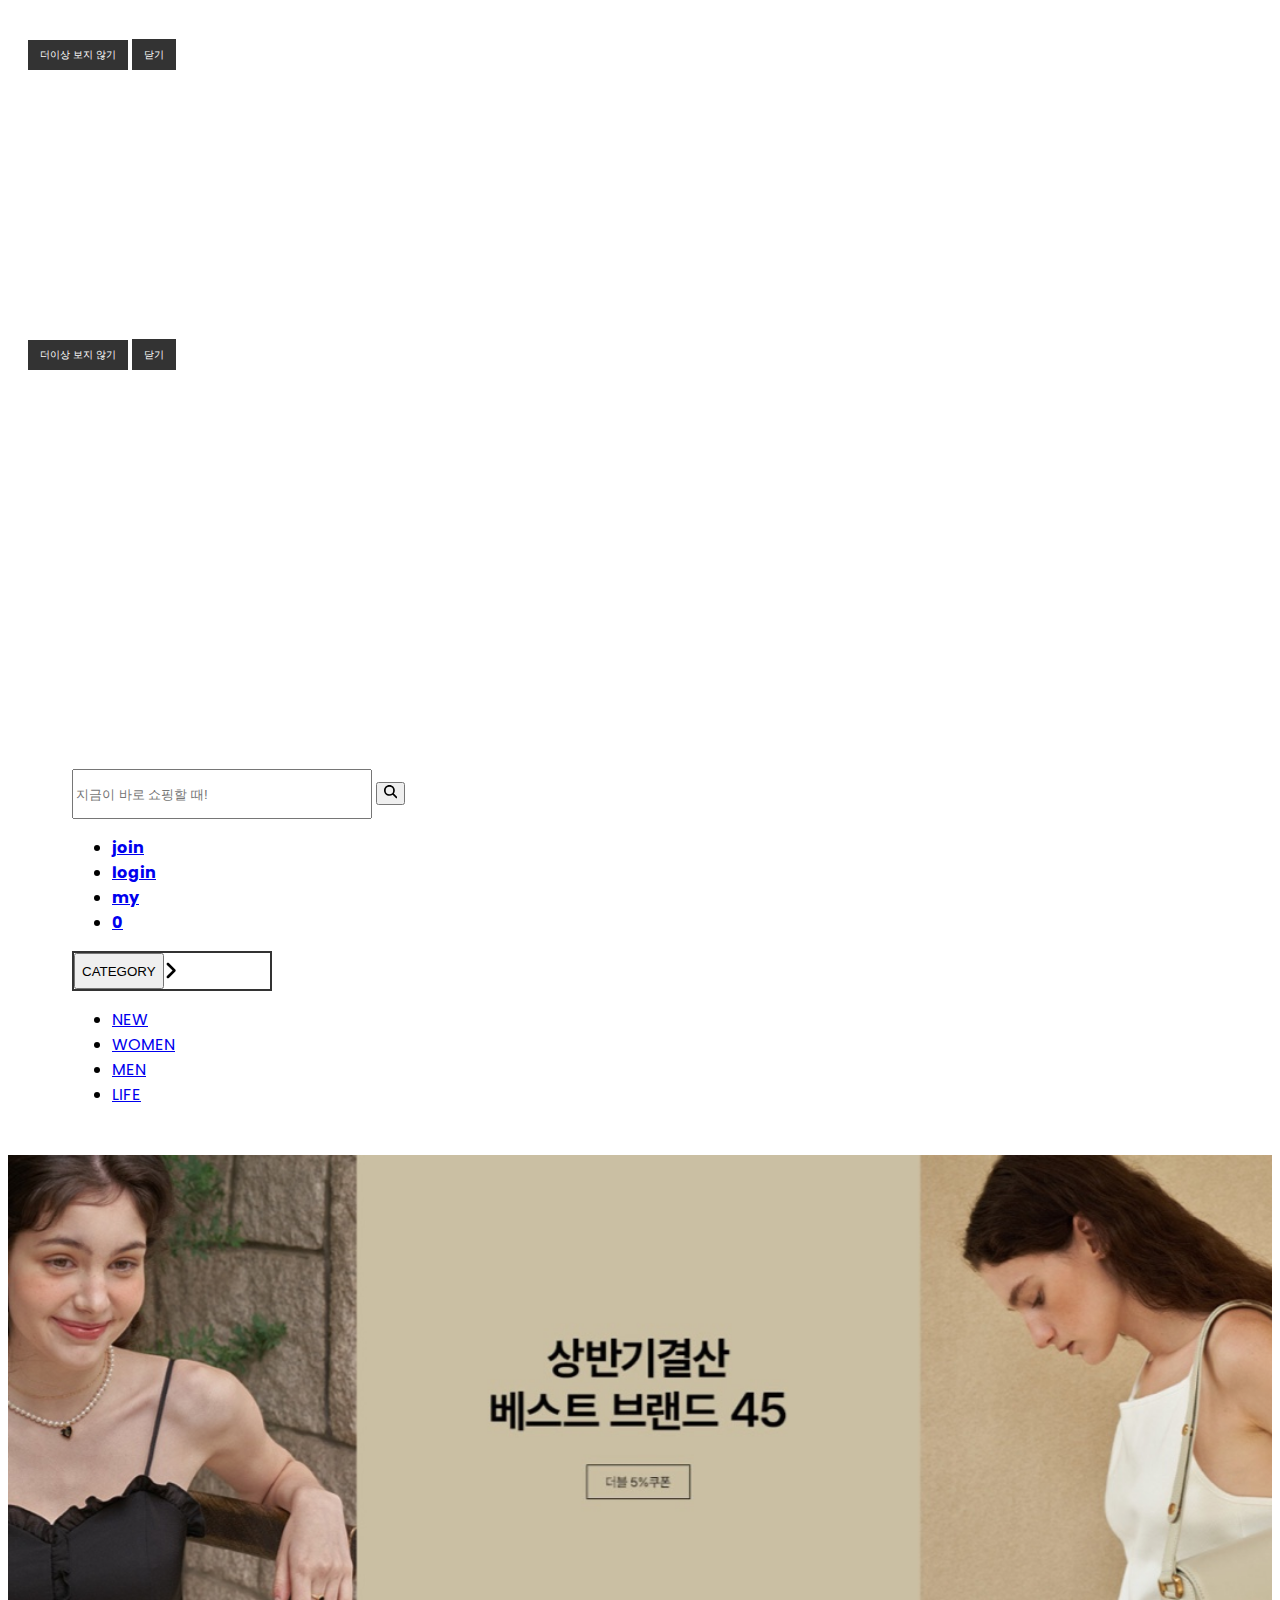
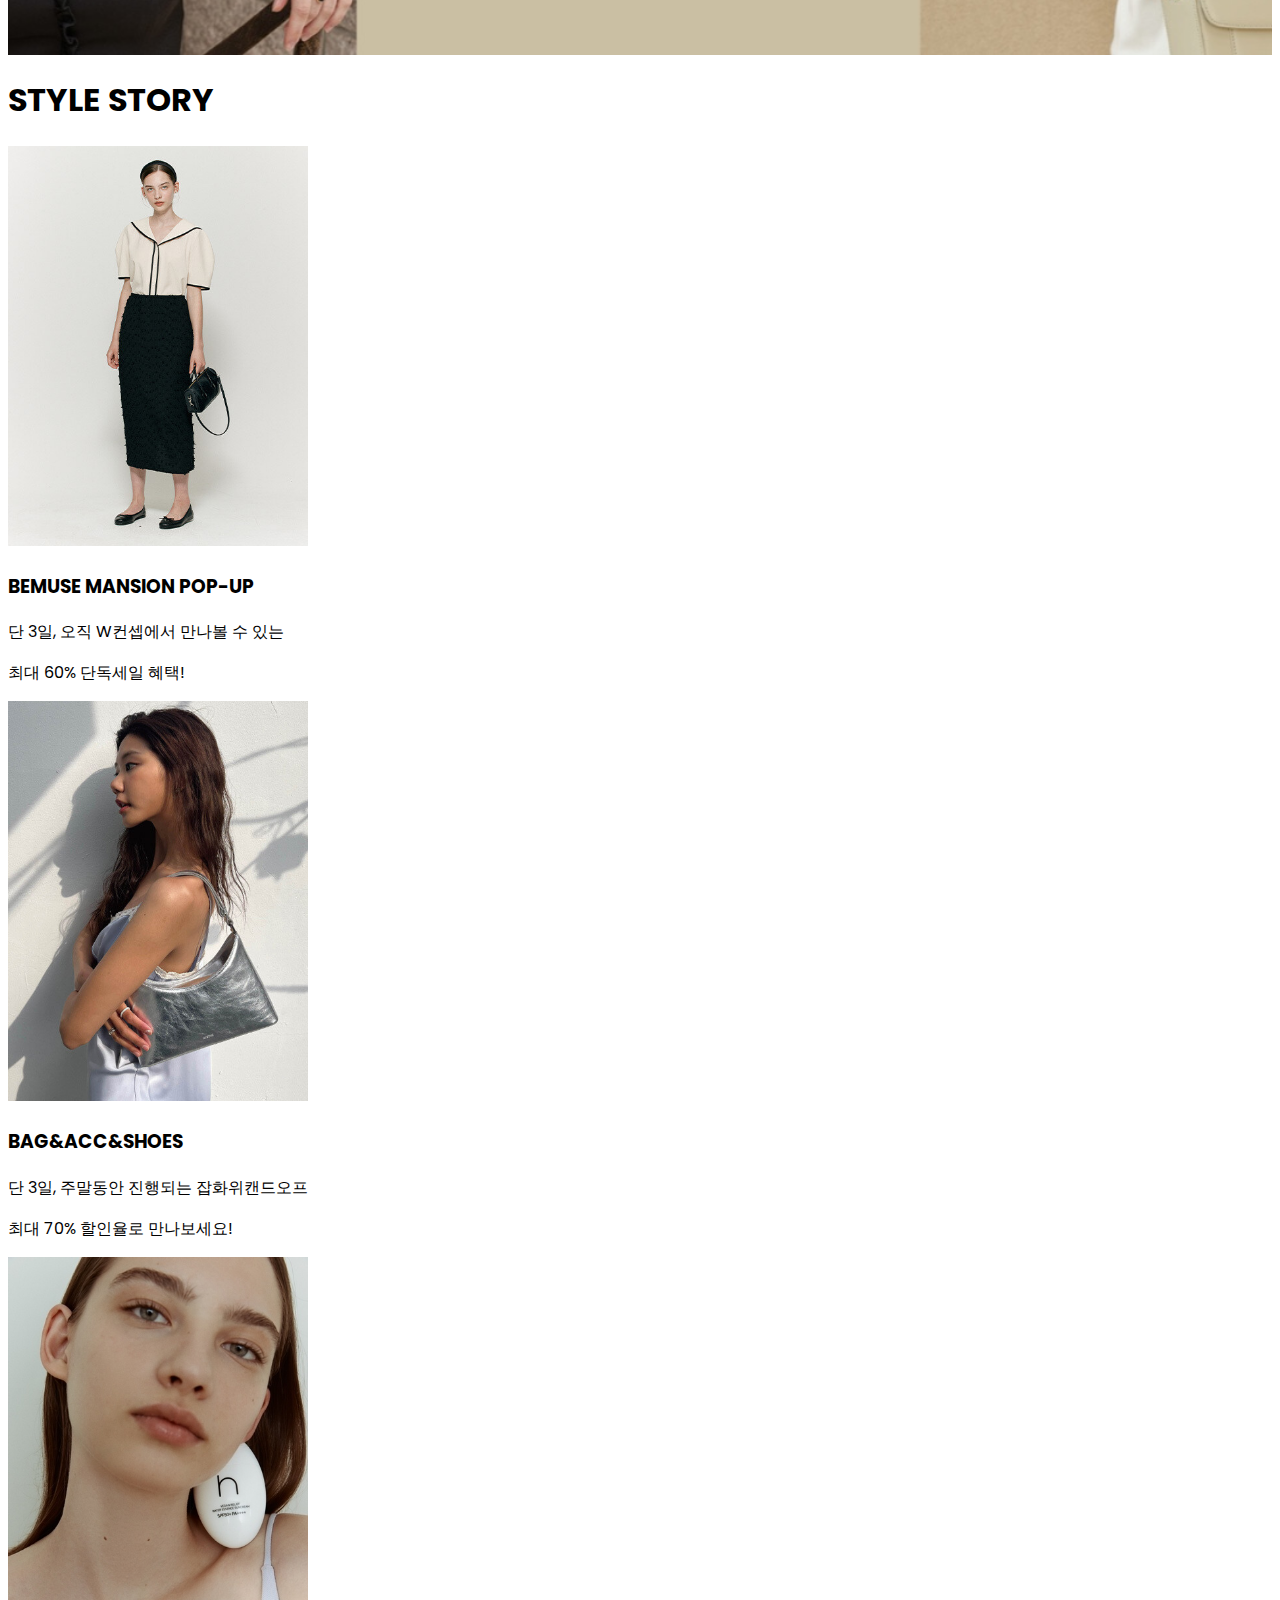
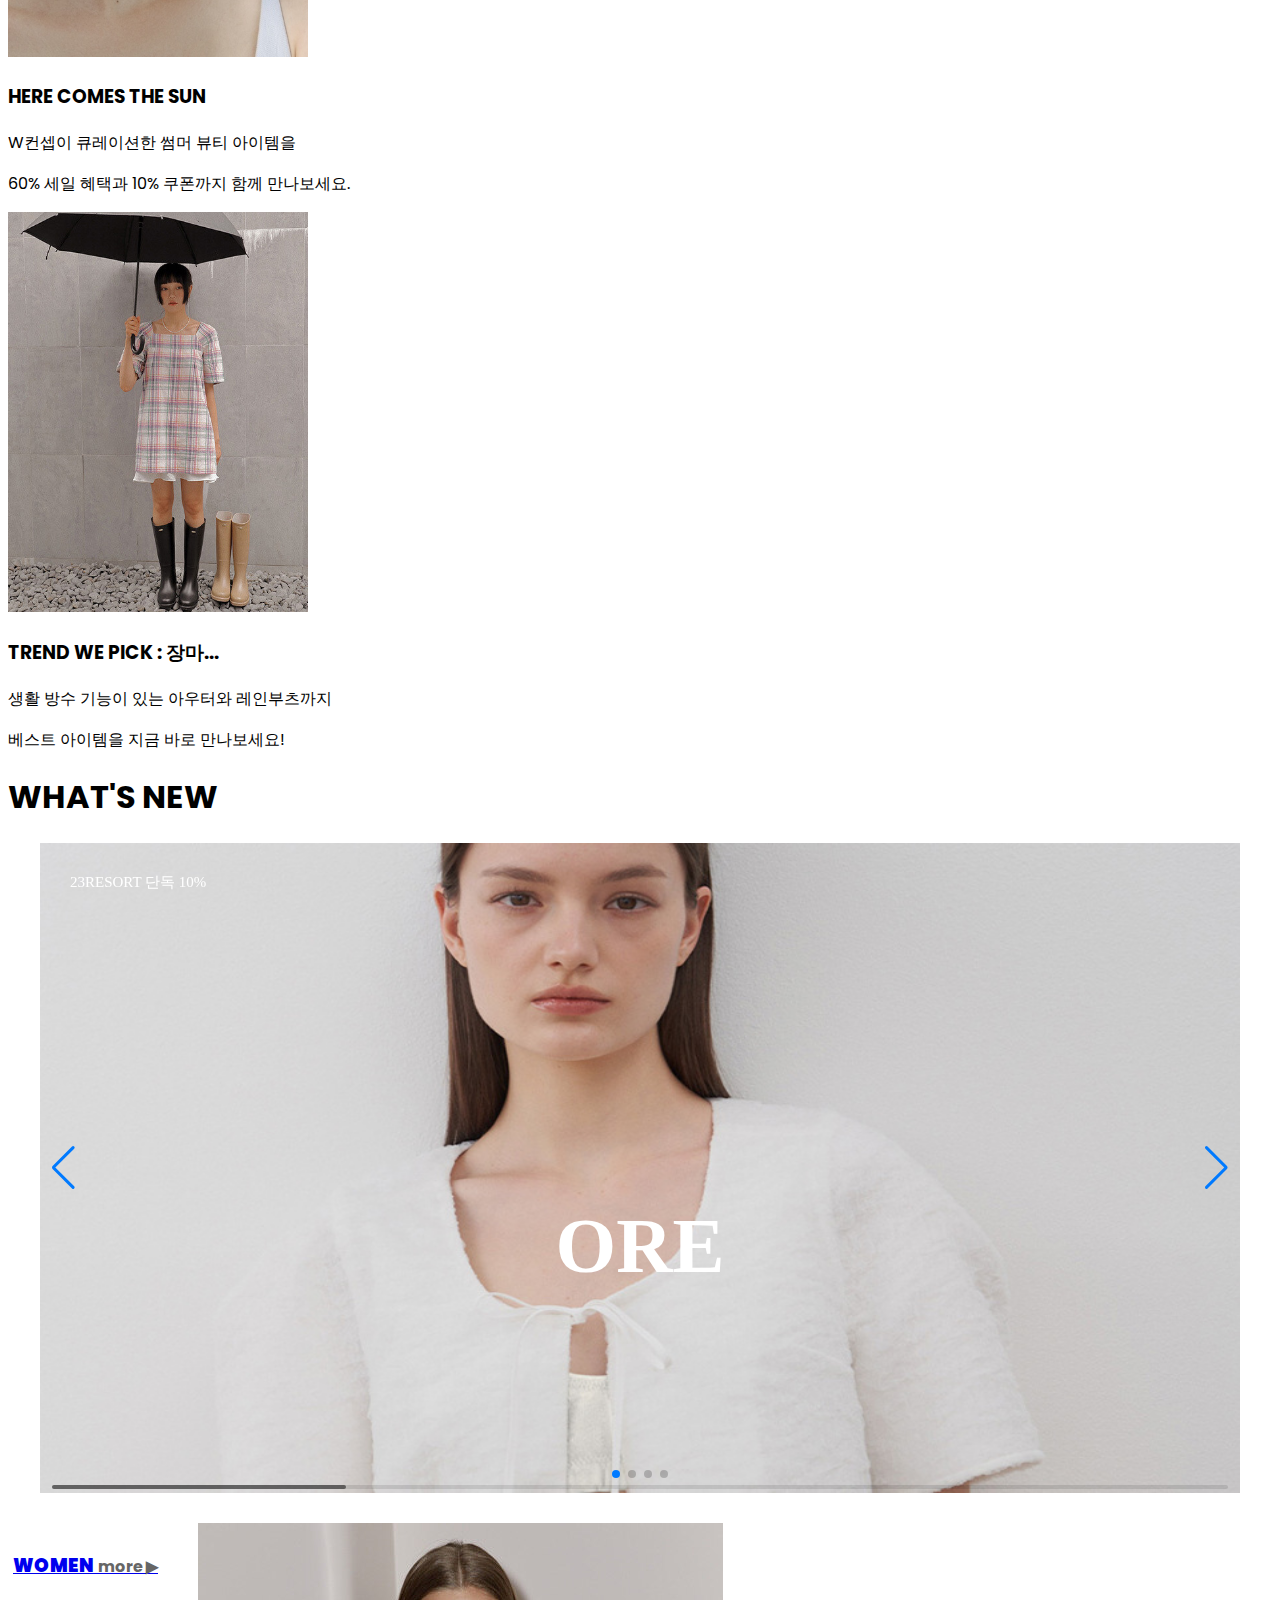
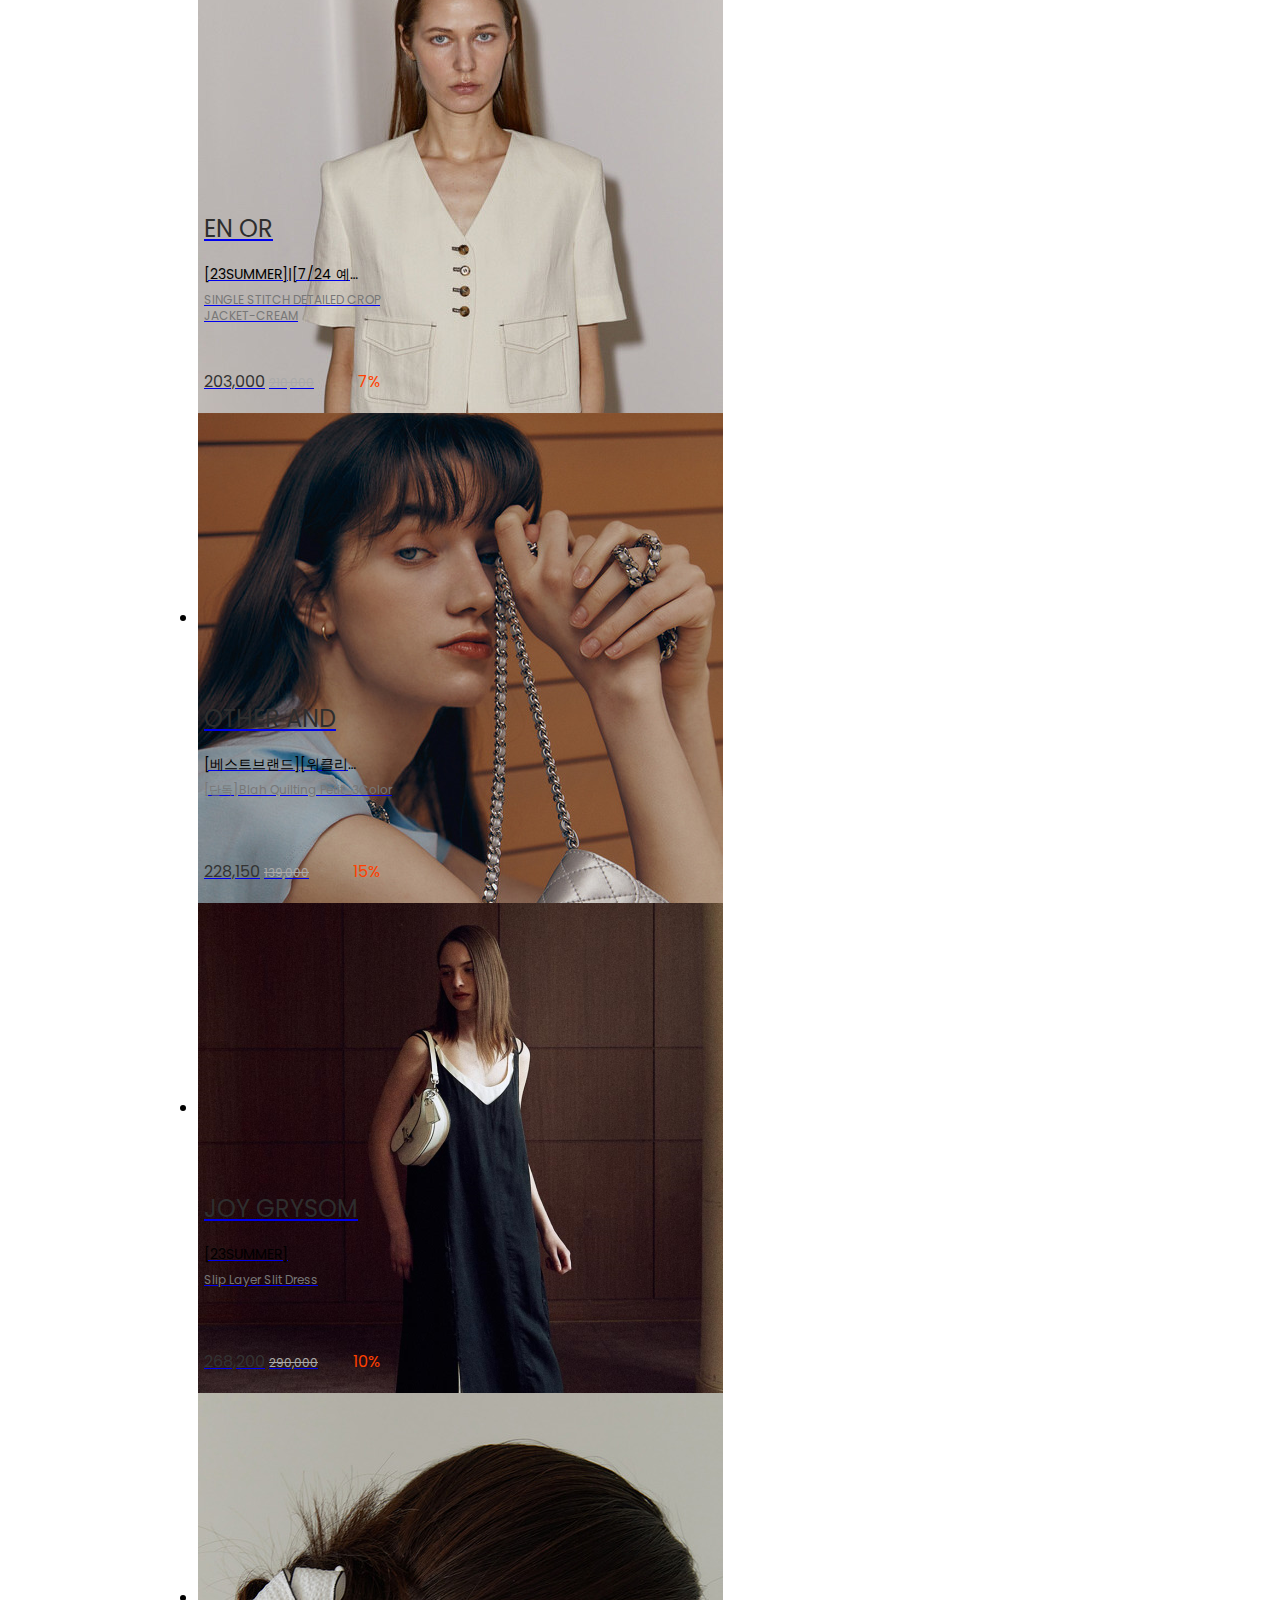
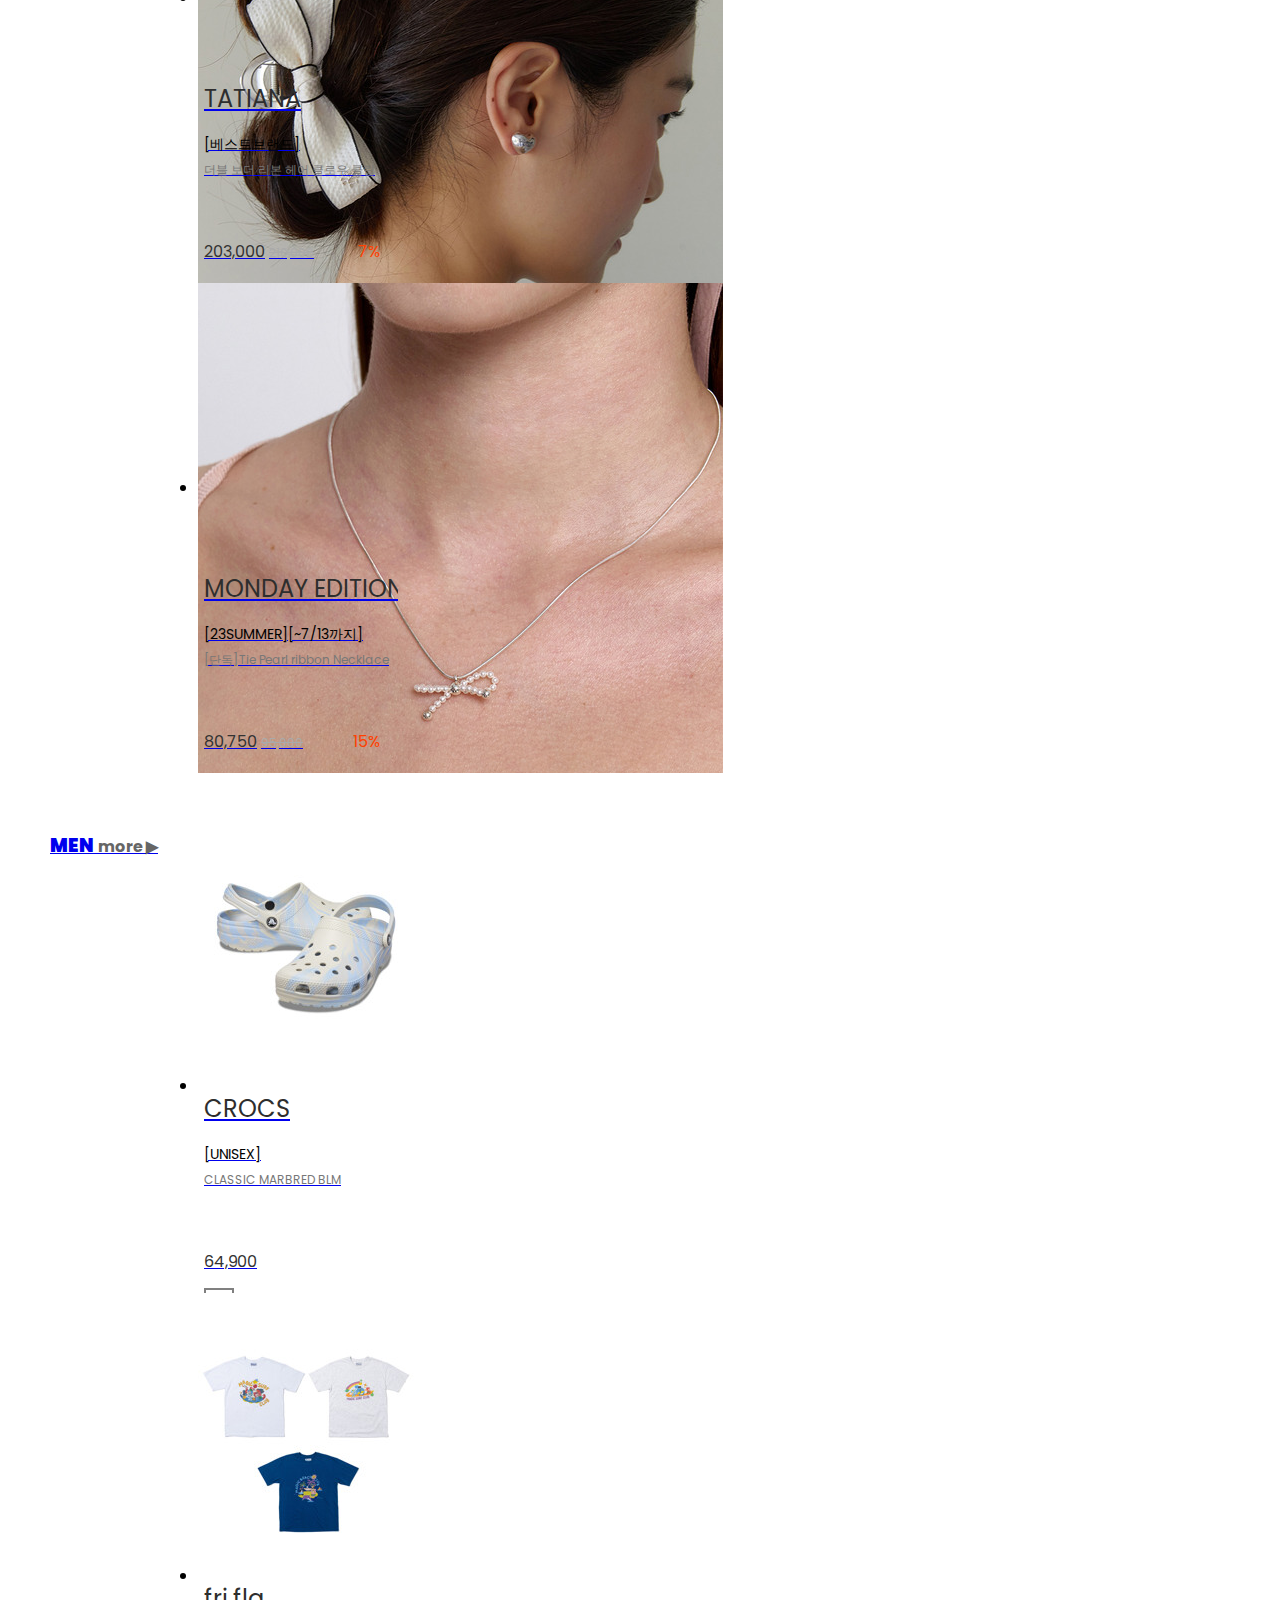
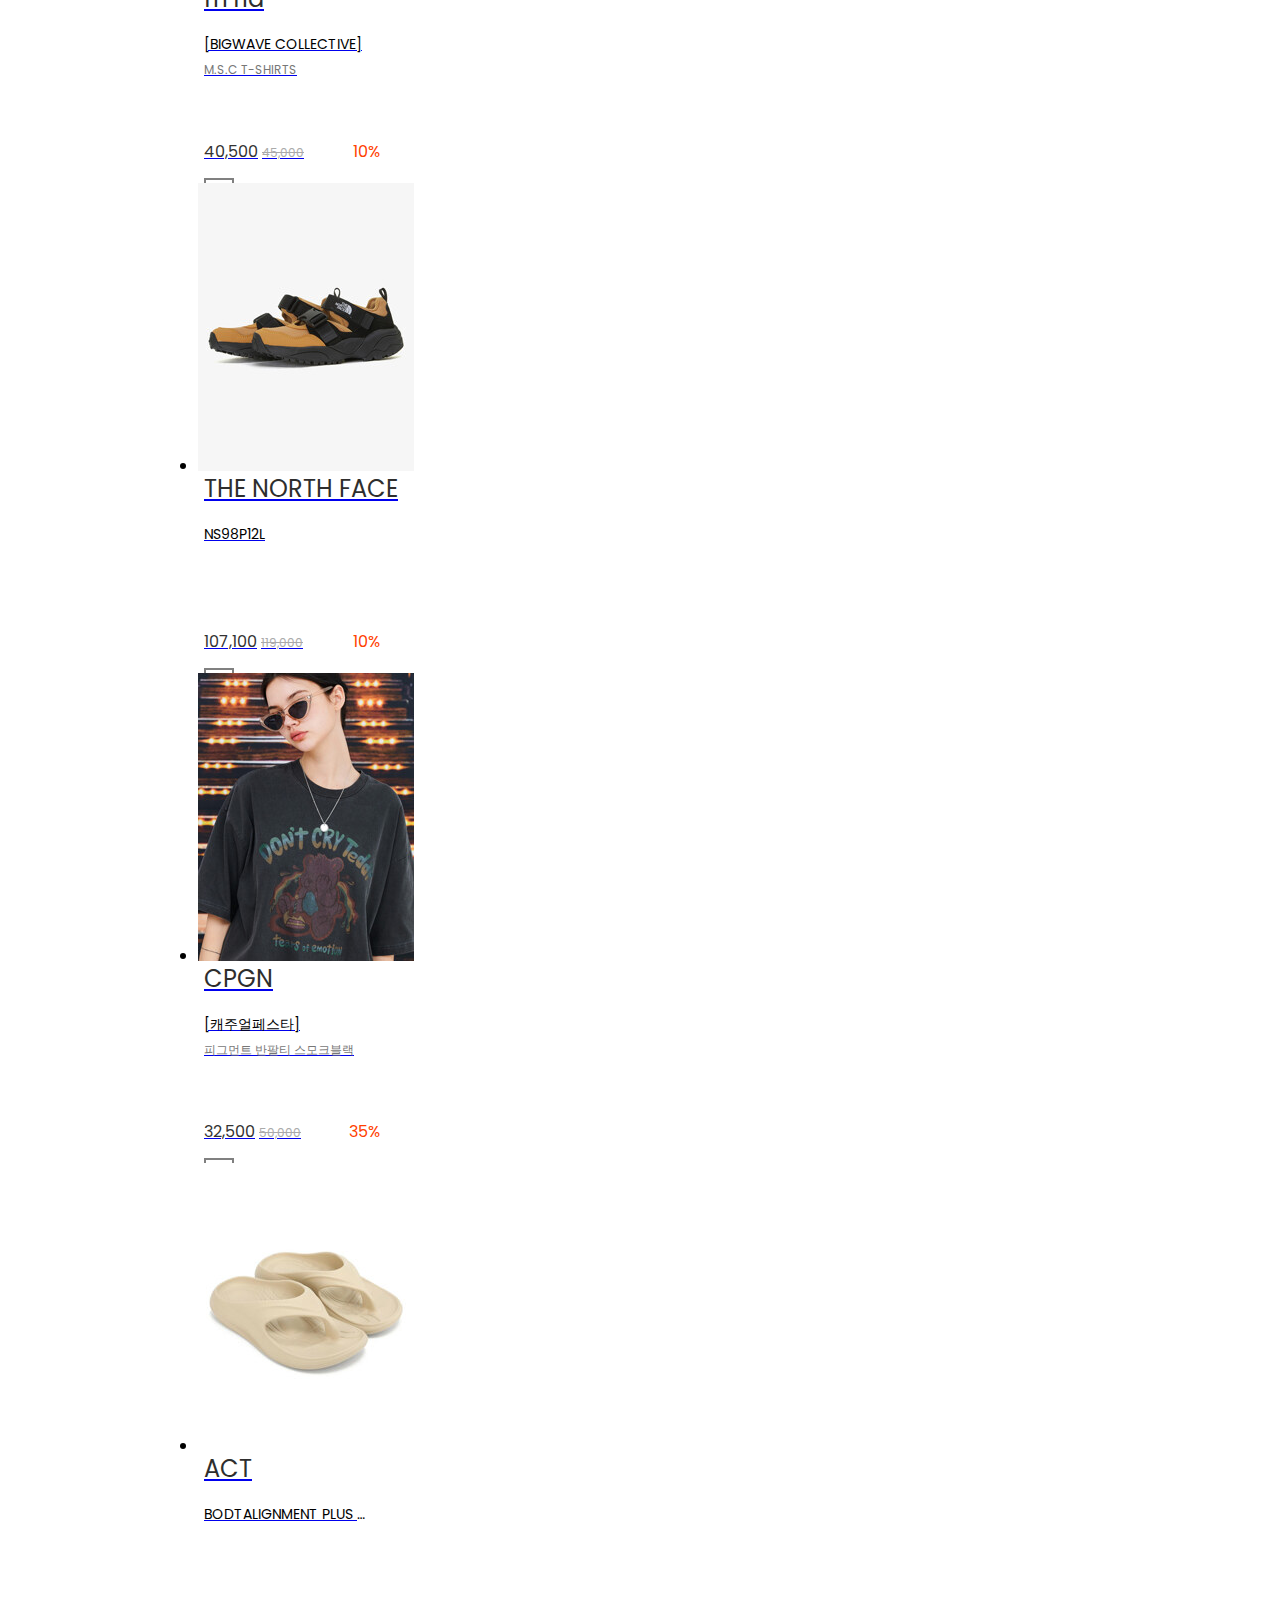
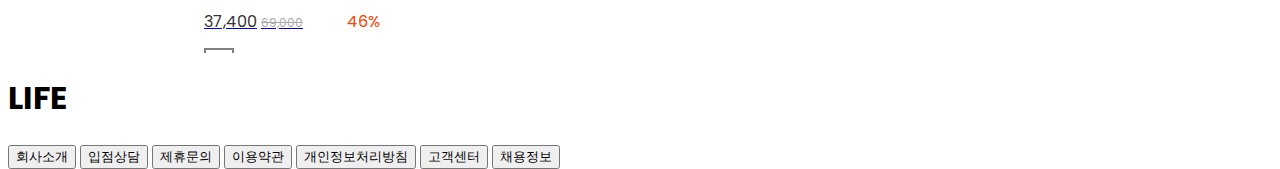
==== index.html @ eb23fd61 "first" ====
<!DOCTYPE html>
<html lang="en">
<head>
    <meta charset="UTF-8">
    <meta name="viewport" content="width=device-width, initial-scale=1.0">
    <title>first Project</title>
    <!-- tailwindcss CDN -->
     <script src="https://cdn.tailwindcss.com"></script>
     <!-- Custom CSS -->
     <link rel="stylesheet" href="./style.css">
     <link rel="stylesheet" href="https://fonts.googleapis.com/css?family=Poppins">
    
     <link rel="stylesheet" href="https://cdn.jsdelivr.net/npm/swiper@9/swiper-bundle.min.css"/>
     <script src="https://cdn.jsdelivr.net/npm/swiper@9/swiper-bundle.min.js"></script>
    
    <style>
        
        body{
        height: 3600px;
        font-family: "Poppins", sans-serif;
        min-width: 1240px;
        }

        header {
            padding: 0 4rem 2rem 4rem;
        }

    </style>
</head>
<body>
    <div id="promotion" class="absolute pst">
        <p>
            <img src="https://image.wconcept.co.kr/images/builder/0/3/11/21/pc02_popup_20230711120234.png" alt="">
            <button id="block-btn"> 더이상 보지 않기</button>
            <span id="close-btn2">닫기</span>

        </p>
    </div>
    <div id="promotion2" class="absolute pst2">
        <p>
            <img src="https://image.wconcept.co.kr/images/builder/0/3/11/21/pc02_popup_20230712172001.png" alt="">
            <button id="block-btn2"> 더이상 보지 않기</button>
            <span id="close-btn3">닫기</span>

        </p>
    </div>

    



    <nav id="navi" class="na">
        <ul class="flex">
          <li class="w-1/4">
                <a href="#NEW" class="block p-2 text-center text-white hover:bg-white hover:text-black">NEW</a>
          </li>
          <li class="w-1/4">
                <a href="#WOMEN" class="block p-2 text-center text-white hover:bg-white hover:text-black">WOMEN</a>
          </li>
          <li class="w-1/4">
             <a href="#MEN" class="block p-2 text-center text-white hover:bg-white hover:text-black">MEN</a>
          </li>
          <li class="w-1/4">
                <a href="#LIFE" class="block p-2 text-center text-white hover:bg-white hover:text-black">LIFE</a>
          </li>
        </ul>
      </nav>
<header>
    <div class="flex ">
        <img class="w-48 h-24" src="https://static.wconcept.co.kr/web/images/common/svg/ico_gnb_logo_176.svg"
            alt="">
        <form class=" border-none block m-auto rounded-lg relative text-base leading-8 flex">
            <input class="formsize border-b-2 text-base" type="search" name="q" id="" placeholder="지금이 바로 쇼핑할 때!"
                autocomplete="off">
            <button class="absolute h-full px-0 py-4 bg-transparent border-0 cursor-pointer top-0 right-0">
                <svg xmlns="http://www.w3.org/2000/svg" height="1em" viewBox="0 0 512 512">
                    <path
                        d="M416 208c0 45.9-14.9 88.3-40 122.7L502.6 457.4c12.5 12.5 12.5 32.8 0 45.3s-32.8 12.5-45.3 0L330.7 376c-34.4 25.2-76.8 40-122.7 40C93.1 416 0 322.9 0 208S93.1 0 208 0S416 93.1 416 208zM208 352a144 144 0 1 0 0-288 144 144 0 1 0 0 288z" />
                </svg>
            </button>
        </form>
        <ul class="flex float-right my-17px ">
            <li class=" float-left text-center block p-4 mt-4">
                <a href="#">
                    <strong>join</strong>
                </a>

            </li>
            <li class=" float-left text-center block p-4 mt-4 ">
                <a href="#">
                    <strong class="px-4">login</strong>
                </a>
            </li>
            <li class=" float-left text-center p-4 mt-4">
                <a href="#">
                    <strong>my</strong>
                </a>
            </li>
            <li class=" float-left text-center p-4 mt-4">
                <a href="#">
                    <strong id="basketCount">0</strong>
                </a>
            </li>
        </ul>
    </div>
    <nav>
        <div class="flex m-auto ">
            <div class="cate">
                <button class="pl-4 pr-12 text-sm font-semibold">CATEGORY</button>
                <ul class="category">
                    <li>
                      <a class="click" href="#">NEW</a>
                    </li>
                    <li>
                      <a class="click" href="#">WOMEN</a>
                    </li>
                    <li>
                      <a class="click" href="#">MEN</a>
                    </li>
                    <li>
                       <a class="click" href="#">LIFE</a>
                    </li>
                  </ul>
                  <svg class="" xmlns="http://www.w3.org/2000/svg" height="35" width="13" viewBox="0 0 320 512"><path d="M278.6 233.4c12.5 12.5 12.5 32.8 0 45.3l-160 160c-12.5 12.5-32.8 12.5-45.3 0s-12.5-32.8 0-45.3L210.7 256 73.4 118.6c-12.5-12.5-12.5-32.8 0-45.3s32.8-12.5 45.3 0l160 160z"/></svg>
            </div>

            <ul class=" flex w-full h-10 relative top-0 left-0 right-0 z-10 ">
                <li class=" list-none px-8 py-2"><a href="#NEW">NEW</a></li>
                <li class=" list-none px-8 py-2"><a href="#WOMEN">WOMEN</a></li>
                <li class=" list-none px-8 py-2"><a href="#MEN">MEN</a></li>
                <li class=" list-none px-8 py-2"><a href="#LIFE">LIFE</a></li>
            </ul>

        </div>
    </nav>
</header>

<main>

    <div class="section">
        <img src="./img/1.jpg" alt="" id="main">
    
        <div class="container">
        <img class="thumbnail active" src="./img/1.jpg" alt="">
        <img class="thumbnail" src="./img/2.jpg" alt="">
        <img class="thumbnail" src="./img/3.jpg" alt="">
     </div>
    </div>


    

    <H1 class="text-center text-3xl p-8">STYLE STORY</H1>
    <div class="grid grid-cols-4 pr-24 pl-24 pb-12 ">
        <div class="p-2 inline-block justify-self-center">
            <img class="storyimg" src="./img/S1.jpg" alt="">
            <h3 class="p-1 pt-8 text-center font-bold">BEMUSE MANSION POP-UP</h3>
            <p class="p-1 text-center text-xs">단 3일, 오직 W컨셉에서 만나볼 수 있는</p>
            <p class="text-center text-xs">최대 60% 단독세일 혜택!</p>
        </div>
        <div class="p-2 inline-block justify-self-center">
            <img class="storyimg" src="./img/S2.jpg" alt="">
            <h3 class="p-1 pt-8 text-center font-bold">BAG&ACC&SHOES</h3>
            <p class="p-1 text-center text-xs">단 3일, 주말동안 진행되는 잡화위캔드오프</p>
            <p class="text-center text-xs">최대 70% 할인율로 만나보세요!</p>
        </div>
        <div class="p-2 inline-block justify-self-center">
            <img class="storyimg" src="./img/S3.jpg" alt="">
            <h3 class="p-1 pt-8 text-center font-bold">HERE COMES THE SUN</h3>
            <p class="p-1 text-center text-xs">W컨셉이 큐레이션한 썸머 뷰티 아이템을</p>
            <p class="text-center text-xs">60% 세일 혜택과 10% 쿠폰까지 함께 만나보세요.</p>
        </div>
        <div class="p-2 inline-block justify-self-center">
            <img class="storyimg" src="./img/S4.jpg" alt="">
            <h3 class="p-1 pt-8 text-center font-bold">TREND WE PICK : 장마...</h3>
            <p class="p-1 text-center text-xs">생활 방수 기능이 있는 아우터와 레인부츠까지</p>
            <p class="text-center text-xs">베스트 아이템을 지금 바로 만나보세요!</p>
        </div>

    </div>

    <div id="NEW">
            <h1  class="text-3xl text-center pt-12 text-gray-600 pb-6">WHAT'S NEW</h1>
            <div class="swiper">
                <!-- Additional required wrapper -->
                <div class="swiper-wrapper">
                <!-- Slides -->
                    <div class="swiper-slide">
                        <img class="n1" src="./img/n1.jpg">
                        <div class="">
                            <span class="txt_wrap">23RESORT 단독 10%</span>
                            <h3 class="txt_wrap2">ORE</h3>
                        </div>
                    </div>
                    
                
                <div class="swiper-slide">
                    <img class="n1" src="./img/n2.jpg">
                    <div class="">
                        <span class="txt_wrap">23RESORT 단독오픈 최대 25% 세일</span>
                            <h3 class="txt_wrap2">ouie</h3>
                        
                    </div>
                </div>
                <div class="swiper-slide">
                    <img class="n1" src="./img/n3.jpg">
                    <div class="">
                        <span class="txt_wrap">인더스타 X W컨셉 단독 써머 슈즈 캡슐 오픈</span>
                        <h3 class="txt_wrap2">IN THE STAR</h3>
                        
                    </div>
                </div>
                <div class="swiper-slide">
                        <img class="n1" src="./img/n4.jpg">
                        <div>
                            <span class="txt_wrap">23RESORT 단독 10% 세일</span>
                            <h3 class="txt_wrap2">SOFTSEOUL</h3>
                        </div>
                    </div>  
                </div>
                <!-- If we need navigation buttons -->
                <div class="swiper-button-next"></div>
                <div class="swiper-button-prev"></div>
                <div class="swiper-pagination"></div>

                <!-- If we need scrollbar -->
                <div class="swiper-scrollbar"></div>
        </div>
    </div>

    <!-- WOMEN -->
    <div id="WOMEN" class="seciton2 pr-12 pl-12">
    </div>

    <div class="trend pt-12">
        <div class="thumbnail_list">
            <h3 class="thumbnail_title">
                <a id="Awomen" href="#">
                    <strong class="text-3xl">WOMEN</strong>
                    <span class="more block">
                        more
                        <span>▶</span>
                    </span>
                </a>
            </h3>
            <ul id="theTrendList">
                
                <li class="pl-4 inline-block mr-5 mb-12 ">
                    <a href="./about.html">
                        <div class="border-red-600 s1">
                            <img class="border-2 border-red-600" src="./img/c1.jpg" alt="">
                        </div>
                        <div class="text">
                            <div class="text_wrap">
                                <div class="brand">EN OR</div>
                                <div class="front">[23SUMMER]|[7/24 예약배송]</div>
                                <div class="product_ellipsis"> SINGLE STITCH DETAILED CROP JACKET-CREAM</div>
                            </div>    
                            <div class="price1">
                                <span class="discount_price">203,000</span>
                                <span class="base_price">210,000</span>
                                <span class="discount_rate">7%</span>
                            </div>
                                <div class="labels">쿠폰</div>   
                        </div>
                
                    </a>
                </li>
                <li class=" inline-block mr-5 mb-12">
                    <a  href="#">
                        <div class="s1">
                            <img src="./img/c2.jpg" alt="">
                        </div>
                        <div class="text">
                            <div class="text_wrap">
                                <div class="brand">OTHER AND</div>
                                <div class="front">[베스트브랜드][위클리특가][~7/9까지]</div>
                                <div class="product_ellipsis"> [단독]Blah Quilting Petit_3Color</div>
                            </div>    
                            <div class="price1">
                                <span class="discount_price">228,150</span>
                                <span class="base_price">139,000</span>
                                <span class="discount_rate">15%</span>
                            </div>
                                <div class="labels">쿠폰</div>   
                        </div>
                
                    </a>
                </li>
                <li class="inline-block mr-5 mb-12 ">
                    <a href="#">
                        <div class="s1">
                            <img src="./img/c3.png" alt="">
                        </div>
                        <div class="text">
                            <div class="text_wrap">
                                <div class="brand">JOY GRYSOM</div>
                                <div class="front">[23SUMMER]</div>
                                <div class="product_ellipsis"> Slip Layer Slit Dress</div>
                            </div>    
                            <div class="price1">
                                <span class="discount_price">268,200</span>
                                <span class="base_price">290,000</span>
                                <span class="discount_rate">10%</span>
                            </div>
                                <div class="labels">쿠폰</div>   
                        </div>
                
                    </a>
                </li>

                <li class="inline-block mr-5 mb-12 ">
                    <a href="#">
                        <div class="s1">
                            <img src="./img/c4.jpg" alt="">
                        </div>
                        <div class="text">
                            <div class="text_wrap">
                                <div class="brand">TATIANA</div>
                                <div class="front">[베스트브랜드]</div>
                                <div class="product_ellipsis">더블 보더 리본 헤어 클로우 클립</div>
                            </div>    
                            <div class="price1">
                                <span class="discount_price">203,000</span>
                                <span class="base_price">210,000</span>
                                <span class="discount_rate">7%</span>
                            </div>
                                <div class="labels">쿠폰</div>   
                        </div>
                
                    </a>
                </li>

                <li class="inline-block mr-5 mb-12">
                    <a href="#">
                        <div class="s1">
                            <img src="./img/c5.jpg" alt="">
                        </div>
                        <div class="text">
                            <div class="text_wrap">
                                <div class="brand">MONDAY EDITION</div>
                                <div class="front">[23SUMMER][~7/13까지]</div>
                                <div class="product_ellipsis"> [단독]Tie Pearl ribbon Necklace</div>
                            </div>    
                            <div class="price1">
                                <span class="discount_price">80,750</span>
                                <span class="base_price">95,000</span>
                                <span class="discount_rate">15%</span>
                            </div>
                                <div class="labels border-2">단독</div>   
                        </div>
                
                    </a>
                </li>
                

                
        
            </ul>
        </div>    
    </div>   



    <!-- men -->
    <div id="MEN" class="seciton2 pr-12 pl-12 place-center">
    </div>

    <div class="trend">

        <div class="thumbnail_list">
            <h3 class="thumbnail_title">
                <a id="Awomen" href="#">
                    <strong class="text-3xl">MEN</strong>
                    <span class="more block">
                        more
                        <span>▶</span>
                    </span>
                </a>
            </h3>
            <ul id="theTrendList">
                <li class="pl-4 inline-block mr-5 mb-12">
                    <a href="#">
                        <div class="s1">
                            <img class="" src="./img/m1.jpg" alt="">
                        </div>
                        <div class="text">
                            <div class="text_wrap">
                                <div class="brand">CROCS</div>
                                <div class="front">[UNISEX]</div>
                                <div class="product_ellipsis">CLASSIC MARBRED BLM</div>
                            </div>    
                            <div class="price1">
                                <span class="discount_price">64,900</span>
                                <!-- <span class="base_price">95,000</span> -->
                                <!-- <span class="discount_rate">15%</span> -->
                            </div>
                                <div class="labels">쿠폰</div>   
                        </div>
                
                    </a>
                </li>
                <li class="inline-block mr-5 mb-12">
                    <a href="#">
                        <div class="s1">
                            <img src="./img/m2.jpg" alt="">
                        </div>
                        <div class="text">
                            <div class="text_wrap">
                                <div class="brand">fri fla</div>
                                <div class="front">[BIGWAVE COLLECTIVE]</div>
                                <div class="product_ellipsis"> M.S.C T-SHIRTS</div>
                            </div>    
                            <div class="price1">
                                <span class="discount_price">40,500</span>
                                <span class="base_price">45,000</span>
                                <span class="discount_rate">10%</span>
                            </div>
                                <div class="labels">쿠폰</div>   
                        </div>
                
                    </a>
                </li>
                <li class="inline-block mr-5 mb-12">
                    <a href="#">
                        <div class="s1">
                            <img src="./img/m3.jpg" alt="">
                        </div>
                        <div class="text">
                            <div class="text_wrap">
                                <div class="brand">THE NORTH FACE</div>
                                <div class="front">NS98P12L</div>
                                <div class="product_ellipsis"></div>
                            </div>    
                            <div class="price1">
                                <span class="discount_price">107,100</span>
                                <span class="base_price">119,000</span>
                                <span class="discount_rate">10%</span>
                            </div>
                                <div class="labels">쿠폰</div>   
                        </div>
                
                    </a>
                </li>

                <li class="inline-block mr-5 mb-12 ">
                    <a href="#">
                        <div class="s1">
                            <img src="./img/m4.jpg" alt="">
                        </div>
                        <div class="text">
                            <div class="text_wrap">
                                <div class="brand">CPGN</div>
                                <div class="front">[캐주얼페스타]</div>
                                <div class="product_ellipsis">피그먼트 반팔티 스모크블랙</div>
                            </div>    
                            <div class="price1">
                                <span class="discount_price">32,500</span>
                                <span class="base_price">50,000</span>
                                <span class="discount_rate">35%</span>
                            </div>
                                <div class="labels">쿠폰</div>   
                        </div>
                
                    </a>
                </li>

                <li class="inline-block mr-5 mb-12">
                    <a href="#">
                        <div class="s1">
                            <img src="./img/m5.jpg" alt="">
                        </div>
                        <div class="text">
                            <div class="text_wrap">
                                <div class="brand">ACT</div>
                                <div class="front">BODTALIGNMENT PLUS FLIP FLOP</div>
                                <!-- <div class="product_ellipsis"> [단독]Tie Pearl ribbon Necklace</div> -->
                            </div>    
                            <div class="price1">
                                <span class="discount_price">37,400</span>
                                <span class="base_price">69,000</span>
                                <span class="discount_rate">46%</span>
                            </div>
                                <div class="labels border-2">단독</div>   
                        </div>
                
                    </a>
                </li>
                

                
    
            </ul>
        </div>

    </div>   

    <div class="life-Wrap"></div>
    <H1 id="LIFE" class="text-center text-3xl p-8">LIFE</H1>
    <!-- <div class="slider">
        <div aria-live="polite" class="slick-list">
            <div class="slick-track" style="opacity: 1;width: 7830px;transform: translate3d(-1740px, 0px, 0px);">
            <a href="#" style="width: 870px;" class="slick-item" data-slick-index="-1">
                <div class="img2">
                <img class="img_reponsive" src="	https://image.wconcept.co.kr/images/builder/1/4/15/282/pc_05_MUNIER_20230711181350.jpg?RS=900" alt="">

                </div>
                <img class="img_reponsive" src="	https://image.wconcept.co.kr/images/builder/1/4/15/282/pc_05_MUNIER_20230711181350.jpg?RS=900" alt="">
            </a>
            </div>
        </div>
    </div>

    <button id="prev-btn" class="hidden" onclick="navigateTo(-1)">
        &#10094;
       </button>
       <button id="next-btn" onclick="navigateTo(1)">
         &#10095;
       </button>

 -->




</main>


<footer>

    <DIV class="mt-44 bg-gray-400 w-full h-12 text-center justify-center">
        <button class="text-white text-sm p-2 pt-4 pr-8 pl-8">회사소개</button>
        <button class="text-white text-sm p-2 pr-8 pl-8">입점상담</button>
        <button class="text-white text-sm p-2 pr-8 pl-8">제휴문의</button>
        <button class="text-white text-sm p-2 pr-8 pl-8">이용약관</button>
        <button class="text-white text-sm p-2 pr-8 pl-8">개인정보처리방침</button>
        <button class="text-white text-sm p-2 pr-8 pl-8">고객센터</button>
        <button class="text-white text-sm p-2 pr-8 pl-8">채용정보</button>


    </DIV>

</footer>

<svg
  id="btn"
  xmlns="http://www.w3.org/2000/svg"
  viewBox="0 0 512 512"
  class="invisible" 
>
  <path d="M256 512A256 256 0 1 0 256 0a256 256 0 1 0 0 512zM385 231c9.4 9.4 9.4 24.6 0 33.9s-24.6 9.4-33.9 0l-71-71V376c0 13.3-10.7 24-24 24s-24-10.7-24-24V193.9l-71 71c-9.4 9.4-24.6 9.4-33.9 0s-9.4-24.6 0-33.9L239 119c9.4-9.4 24.6-9.4 33.9 0L385 231z"/>
</svg>


    <!-- script -->
    <script src="./script_index.js"></script>

 
      


    
</body>
</html>
---- style.css ----
* {
    box-sizing: border-box;
}

.swiper{width:1200px; height:650px;}

.n1{
    width: 1200px;
    height: 650px;
}

html{
    scroll-behavior: smooth;}

#btn{
    position: fixed;
    bottom: 2rem;
    right: 2rem;
    width: 2rem;
    cursor: pointer;
}

#btn.invisible{
    visibility: hidden;
}

/* index.html */
.section {
    width: 100%;
    height: 500px;
    position: relative;
}

#main {
    width: 100%;
    height: 100%;
    object-fit: cover;
}
.cate{
    /* border-2 w-52 h-10 flex items-center justify-self-start */
    border: 2px solid #333;
    width: 200px;
    height: 40px;
    display: flex;
    
}
.category{
    padding: 0;
    margin: 0;
    list-style: none;
    width: 200px;
    border: 1px solid #ddd;
    position: absolute;
    background-color: #fff;
    display: none;
    top: 210px;
    z-index: 1;

  }
/* .click{

    display: block;
    padding: 0.5rem;
    color: #000;
    order: 0;
  }
  .click:hover {
    background-color: #ddd;
  }
  .cate:hover .category {
    display: block;
  } 
  */

/* thumbnails */
.container {
    position: absolute;
    display: flex;
    justify-content: center;
    bottom: 1rem;
    width: 100%;
}

.thumbnail {
    width: 50px;
    height: 50px;
    object-fit: cover;
    display: none;
}

/* toggle class */
.active {
    outline: 2px solid #0bf;
    z-index: 10;
}


.formsize {
    height: 50px;
    width: 300px;
}

/* nav */
#navi{
    top: 0;
    padding: 2px;
    width: full;
    z-index: 10;
    background-color: darkslategray;
    position: sticky;
    /* sticky top-0 p-2 w-full z-10 bg-black */
}
#navi.na{
    visibility: hidden;
}

    
/* 2 */
/* width */
::-webkit-scrollbar {
    height: 2px;
    width: 8px;
}

/* Track */
::-webkit-scrollbar-track {
    background: #f1f1f1; 
}

/* Handle */
::-webkit-scrollbar-thumb {
    background: #000; 
}

/* Handle on hover */
::-webkit-scrollbar-thumb:hover {
    background: #555; 
}


/* 3 */
.trend{
    width: 1500px;
    display: block;
    clear: both;
    content: '';
    margin: 30px auto 0;
    justify-content: center;
    
}
    

.thumbnail_list{
    
    position: relative;
    overflow: hidden;
    display: list-item;
    justify-content: flex-start;

}

.thumbnail_title{
    
    width: 150px;
    height: 426px;
    text-align: right;
    float: left;
    line-height: 50px;
}
    
.more{
    font-size: 16px;
    color: #666;

}
#theTrendList{
    float: left;
    margin-right: -22px;
    margin: 0;
    
    
}
.imgg{
    position:relative;
    
    overflow: hidden;
    width: 200px;
    height: 400px;
    object-fit: fill;
    
    background-image: url(https://static.wconcept.co.kr/mobile/images/common/onerror_img_product.png);
   
}

.s1{
    width: 200px;
    height: 266px;
    margin-bottom: 20px;
}

#AWomen{
    
    width: 189px;
    height: 429px;
    @media (min-width: 1919px){
        height: 430px;
    }

}


.text_wrap{
    height: 160px;
    width: 194px;
}
.brand{
    font-size: 14px;
    line-height: 16px;
    margin: 0 0 7px 0;
    width: auto;
    min-height: auto;
    max-height: initial;
    white-space: nowrap;
    text-overflow: ellipsis;
    overflow: hidden;
}
.front{
 overflow: hidden;
 white-space: nowrap;
 text-overflow: ellipsis;
 margin-bottom: 8px;
 color: #777;
 font-size: 5px;
}
.product_ellipsis{
    font-size: 12px;
    line-height: 16px;
    color: #777;
    overflow: hidden;
    margin-bottom: 16px;
    width: 194px;
    height: 32px;
}
.price1{
 position: relative;
 line-height: normal;
 margin-bottom: 14px;
 display: flex;
 justify-content: flex-start;
 align-items: baseline;
}
.discount_price{
 font-size: 16px;
 color: #333;
 margin-right: 4px;
}
.base_price{
 font-size: 12px;
 color: #aaa;
 text-decoration: line-through;
}
.discount_rate{
 display: block;
 position: absolute;
 top: 0;
 right: 0;
 font-size: 16px;
 color: #ff4000;
}
.labels{
    margin-top: 10px;
    margin-bottom: 5px;
    max-height: 45px;
    overflow: hidden;
    font-size: 3px;
    width: 30px;
    height: 18px;
    text-align: center;
    border: 2px solid gray;
    font-size: 10px;
}
.text{
    box-sizing: border-box;
    padding: 0 4px 0 6px;
    height: 204px;
    width: 186px;
}
.storyimg{
    width: 300px;
    height: 400px;
    object-fit: cover
}


.txt_wrap{
    position: absolute;
    top: 30px;
    left: 30px;
    z-index: 2;
    font-family: "sans-serif";
    font-size: 15px;
    line-height: 19px;
    color: #fff;
}

.txt_wrap2{
    font-weight: bold;
    position: absolute;
    top: 50%;
    left: 50%;
    z-index: 2;
    transform: translate(-50%,-50%);
    font-family: "sans-serif";
    font-size: 78px;
    line-height: 90px;
    color: #fff;
    text-align: center;
}






/* about.html */

.pdt_head{
    position: relative;
    width: 1240px;
    margin: 0 auto;
    padding-top: 50px;
    font-size: 12px;
}

.left_col{
    float: left;
    width: 525px;
    position: relative;
}
.img_goods{
    position: relative;
    margin-bottom:3opx;
}
.img_area{
    width: 100%;
    height: 700px;
    position: relative
}
.gallery_wrap{
    margin-top: 20px;
    height: 100px;
    overflow: hidden;
    position: absolute;
    display: flex;
    justify-content: center;
    bottom: 1rem;
    width: 100%;

}
.about{
    margin-bottom: 30px;
    margin-top: 90px;

}
.about_2{
    color: #333;
    font-weight: bold;
    font-size: 14px;
    padding-bottom: 10px;
    padding-right: 450px;
}
.about_3{
    display: block;
    overflow: hidden;
    white-space: nowrap;
    text-overflow: ellipsis;
    color: #333;
    font-size: 14px;
    font-weight: lighter;
    padding-top: 20px;
}
.red-border {
    border: 1px solid red;
  }
.thumbnail2 {
    width: 80px;
    height: 100px;
    object-fit: cover;
    
    margin-right: 5px;
  }

.right_col{
    float: right;
    width: 660px;
}
.h_group{
    position: relative;
}
.brand{
    font-size: 24px;
    cursor: pointer;
    color: #2e2e2e;
    width: auto;
    min-height: auto;
    margin: 0;
    padding-top: 5px;
    padding-bottom: 8px;
    line-height: 29px;
    display: flex;
    justify-content: flex-start;
    align-items: center;
}
.my_brand{
    position: absolute;
    top: 0;
    right: 0;
    font-size: 0;
}
.my_brand2{
    vertical-align: top;
    display: inline-block;
    font-size: 12px;
    color: #191919;
    height: 16px;
    line-height: 16px;
    padding: 4px;
}

.product_front{
    position: relative;
}
.front{
    margin-top: 13px;
    font-size: 14px;
    color: #000;
    padding-right: 30px;
    line-height: 20px;
}

p{
    display: block;
    margin-block-start: 1em;
    margin-block-end: 1em;
    margin-inline-start: 0px;
    margin-inline-end: 0px;
}

.product{
    margin-top: 10px;
    font-size: 14px;
    color: #000;
}

.review_info{
    overflow: hidden;
    line-height: 14px;
    cursor: pointer;
    margin: 20px 0 2px;
}
.star-grade{
    width: 160px;
    height: 32px;
    background-image: url(https://static.wconcept.co.kr/web/images/product/ico_evaluate_fill_17.png);

    /* background: url(https://static.wconcept.co.kr/web/images/product/ico_evaluate_empty_17.png); */
    float: left;
}

.grade_num{
    font-size: 16px;
    line-height: 18px;
    color: #000;
    float: left;
    margin-left: 6px;
    margin-block-start: 10px;
    margin-block-end: 1em;
}

.price_wrap{
    position: relative;
}
.price2{
    border-top: 0;
    padding-top: 20px;
    padding-bottom: 14px;
    border-bottom: 2px solid #000;
    position: relative;
}
.price3{
    border-top: 0;
    padding-bottom: 14px;
    position: relative;
}

.pdt_detail .pdt_info dl {
    font-size: 13px;
}
.pdt_detail .pdt_info dl dt,.pdt_detail .pdt_info dl dd {
    float: left;
    margin: 0;
}
.pdt_head dl {
    padding: 1px 0;
}
.pdt_detail .pdt_info dl dt {
    width: 125px;
    color: #333;
}
.pdt_detail .pdt_info dl.option dt,.pdt_detail .pdt_info dl.option dd {
    padding: 5px 0;
}

.pdt_detail .pdt_info dl.option dt {
    padding-top: 17px;
}

.pdt_detail .pdt_info dl.option dd {
    position: relative;
    width: 535px;
}

.pdt_detail .pdt_info dl.option dd .button_box {
    float: right;
    line-height: 20px;
}

.pdt_head dl.price2 dd {
    height: 32px;
    line-height: 18px;
    padding: 7px 0;}

.normal{
    color: #ccc;
    text-decoration: line-through;
    font-size: 14px;
    height: 32px;
    line-height: 18px;
    
}

.cupon{
    color: #000;
    font-size: 14px;
    float: left;
    
}

.em1{
    font-size: 18px;
    font-weight: bold;
}

.discount_percent{
    color: #fa5500;
    font-size: 18px;
    font-weight: bold;
    margin-left: 6px;
}

.cuponbutton{
    position: absolute;
    height: 38px;
    padding: 0 15px 0 15px;
    background: #fff;
    color: #000;
    font-size: 14px;
    text-align: left;
    vertical-align: top;
    border: 1px solid #000;
    line-height: 36px;
    bottom: 20px;
    right: 0;
    overflow: visible;
}

.benefit{
    position: relative;
    border-bottom: 1px solid #e6e6e6;
    width: 660px;
    height: 162px;
    padding-top: 1rem;
}

.new-buy{
    width: 125px;
    color: #333;
    float: left;
    margin: 0;
    font-size: 13px;
    padding-top: 5px;
    
}
.new-buy2{
    width: 470px;
    color: #333;
    float: left;
    margin-block-end: 20px;
}


.red{
    color: #000;
    font-size: 20px;
}

.option_one{
    font-size: 13px;
}

.button_box{
    float: right;
    line-height: 20px;
}

.open-layer{
    position: relative;
    float: left;
    font-size: 12px;
    line-height: 17px;
    padding-right: 1px;
    border-bottom: 1px solid #333;
    color: #333;
    margin-left: 26px;
}

.option0{
    width: 300px;
    height: 32px;
    background-color: #f1f1f1;
    
    font-weight: 400;
}

.btn_group{
    display: flex;
    justify-content: space-between;
    align-items: center;
    width: 660px;
    padding: 30px 0;
}
.btn2{
    width: 120%;
    height: 70px;
    font-weight: 500;
    line-height: 68px;
    font-size: 20px;
    border-color: #000;
    display: inline-block;
    min-width: 180px;
    padding: 0 20px;
    text-align: center;
    border-width: 2px;
}
.btn3{
    width: 120%;
    height: 70px;
    font-weight: 500;
    line-height: 68px;
    font-size: 20px;
    display: inline-block;
    min-width: 180px;
    padding: 0 20px;
    text-align: center;
    background-color: #191919;
    color: #fff;
}

.box_btn{
    min-width: 70px;
    width: 70px;
    margin-left: 10px;
    position: relative;
    margin: 0;
    padding: 0;
    list-style: none;
    padding-left: 20px;
}
.btn_gift{
    background: url(https://static.wconcept.co.kr/web/images/product/svg/ico_prod_gift.svg)no-repeat center 10px;
    background-size: 34px 34px;
    text-align: center;
    background-color: #fa5500;
    height: 70px;
    width: 70px;
    position: relative;
    border: 0;
    padding: 0;
}
.gift_font{
    font-size: 13px;
    color: #fff;
    font-weight: 500;
    display: block;
    padding-top: 40px;
}
.btn_heart{
    background: url(https://static.wconcept.co.kr/web/images/product/svg/ico_prod_heart_off.svg);
    border: solid 1px #ccc;
    background-size: 34px 34px;
    height: 70px;
    width: 70px;
    position: relative;
}
.myHeart{
    font-size: 13px;
    line-height: 20px;
    color: #7d7d7d;
    position: absolute;
    left: 0;
    right: 0;
    bottom: 6px;
    margin: 0;
    padding: 0;
}

.info{
    background-color: #f8f8f8;
    margin-bottom: 25px;
    font-size: 13px;
    width: 660px;
    height: 207px;
}

.dtinfo{
    width: 100%;
    float: none;
    color: #323232;
    font-size: 14px;
    padding: 5px 0px 0px 12px;
    margin-bottom: 10px;

    

}
.spaninfo{
    font-weight: bold;
    padding: 5px 0px 5px 12px;
    display: inline-block;
    width: 100px;
}



#promotion {

    width: 300px;
    height: 300px;
    padding: 1rem;
}

#promotion2 {

    width: 300px;
    height: 300px;
    padding: 1rem;
}

#close-btn2 {
    
    cursor: pointer;
    padding: 0.5rem 0.75rem;
    border: none;
    background-color: #333;
    color: #fff;
    font-size: 10px

}

  #close-btn3 {
    cursor: pointer;
    padding: 0.5rem 0.75rem;
    border: none;
    background-color: #333;
    color: #fff;
    font-size: 10px
}


.hidden {
    display: none;
}

#block-btn {
    padding: 0.5rem 0.75rem;
    border: none;
    background-color: #333;
    color: #fff;
    font-size: 10px
}


#block-btn2 {
    padding: 0.5rem 0.75rem;
    border: none;
    background-color: #333;
    color: #fff;
    font-size: 10px
}

.pdt_side{
    padding-right: 22px;
    display: grid;
    justify-items: center;
    grid-template-columns: repeat(1, minmax(0, 1fr));
    gap: 0.5rem;
}
.detail{
    height: 600px;
    width: 400px;
    object-fit: cover;
    background-color: #ddd;
    padding: 5rem;
}


.side{
    display: inline-block;
    width: 150px;
    height: 150px;
}

.inherit{
    padding-top: 30px;
    
}

.pdt_banner{
    margin-top: 40px;
}


.pst{
    z-index: 15;
    top: 600px;
    left: 1500px;
}

.pst2{
    z-index: 15;
    top: 600px;
    left: 1200px;
}
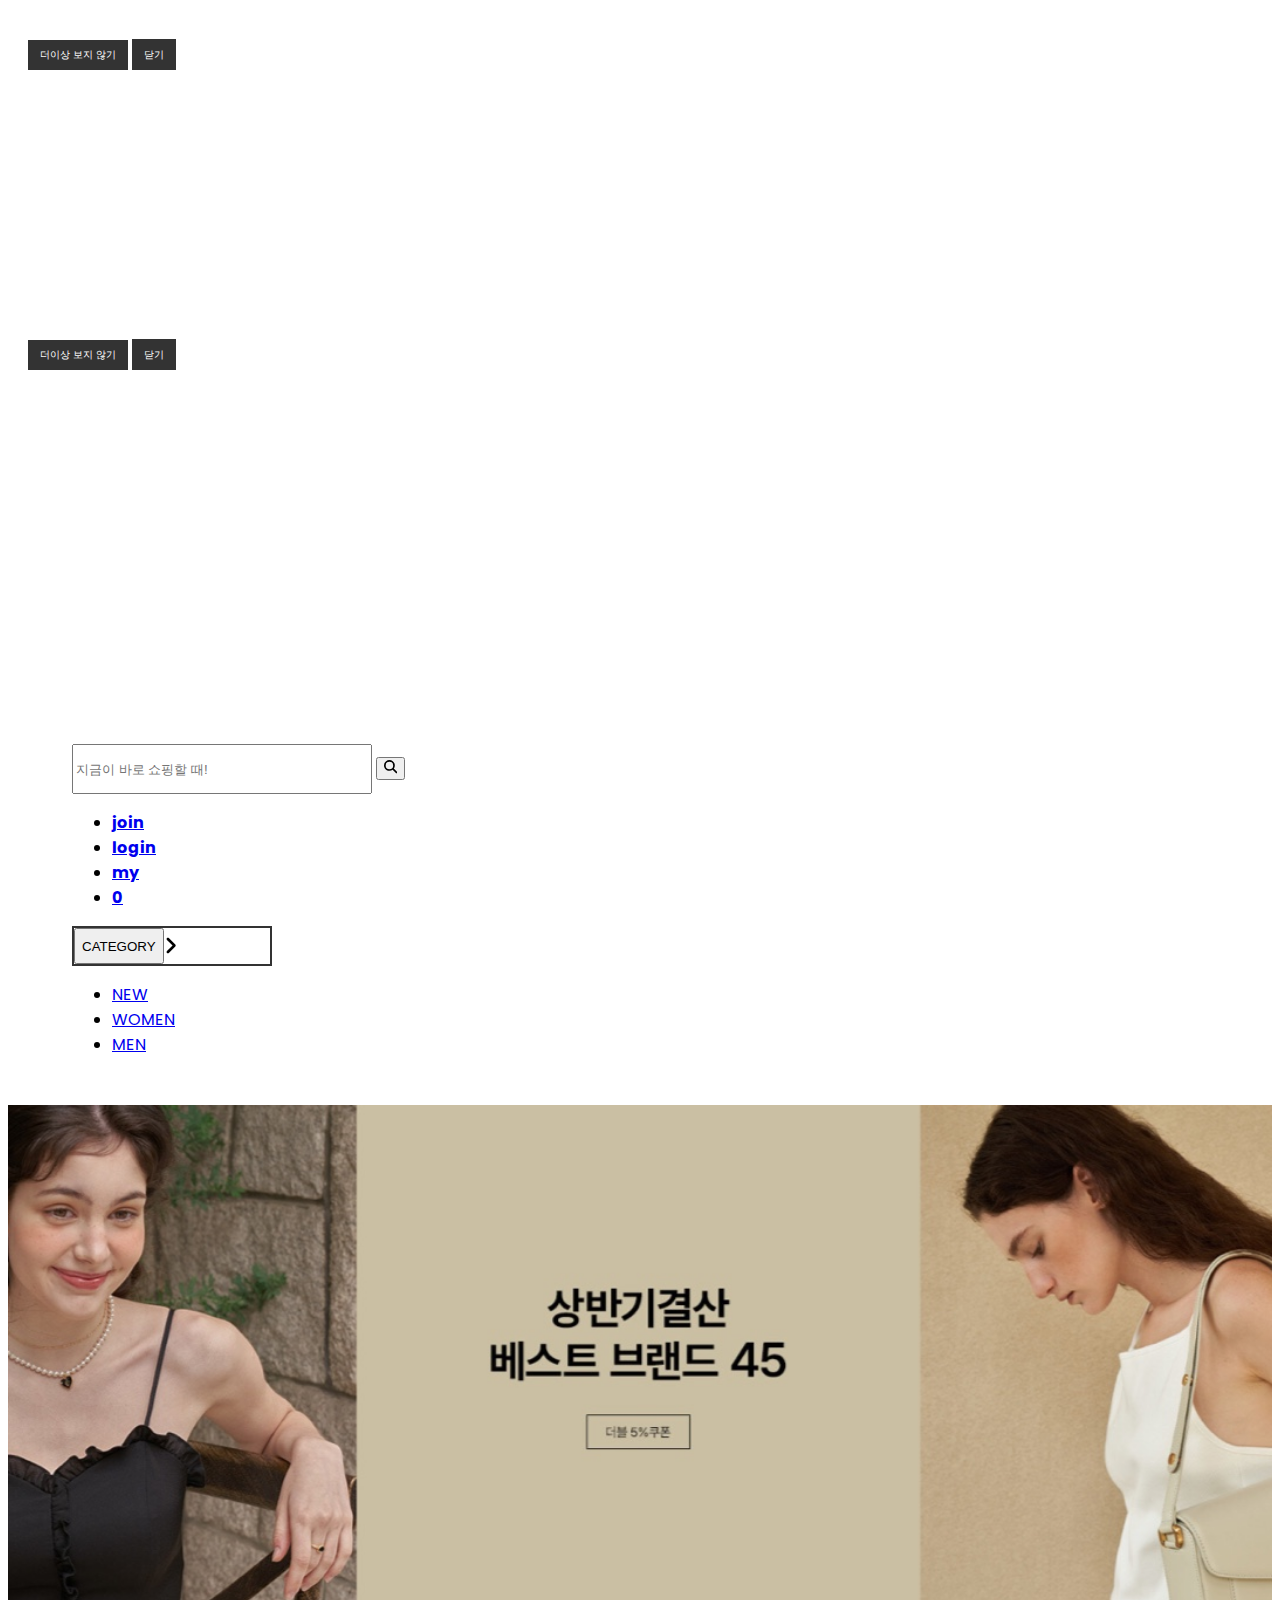
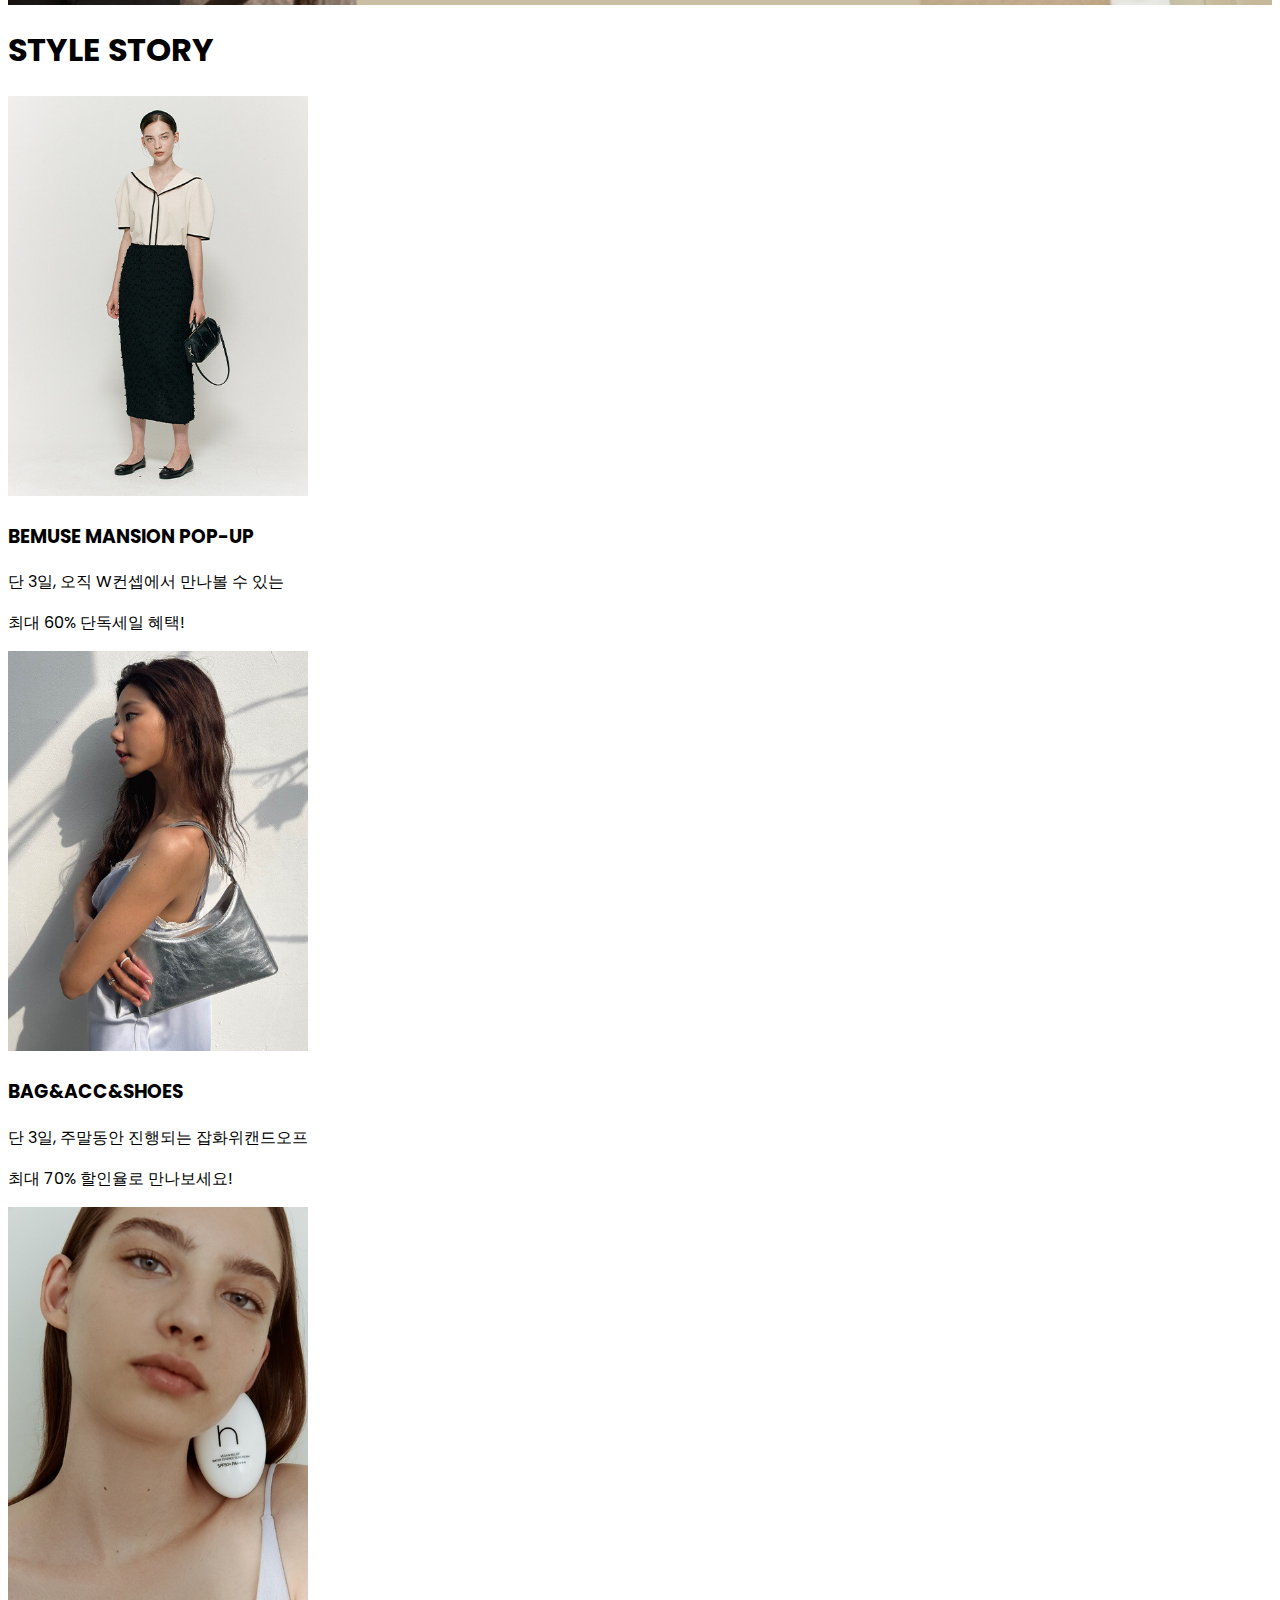
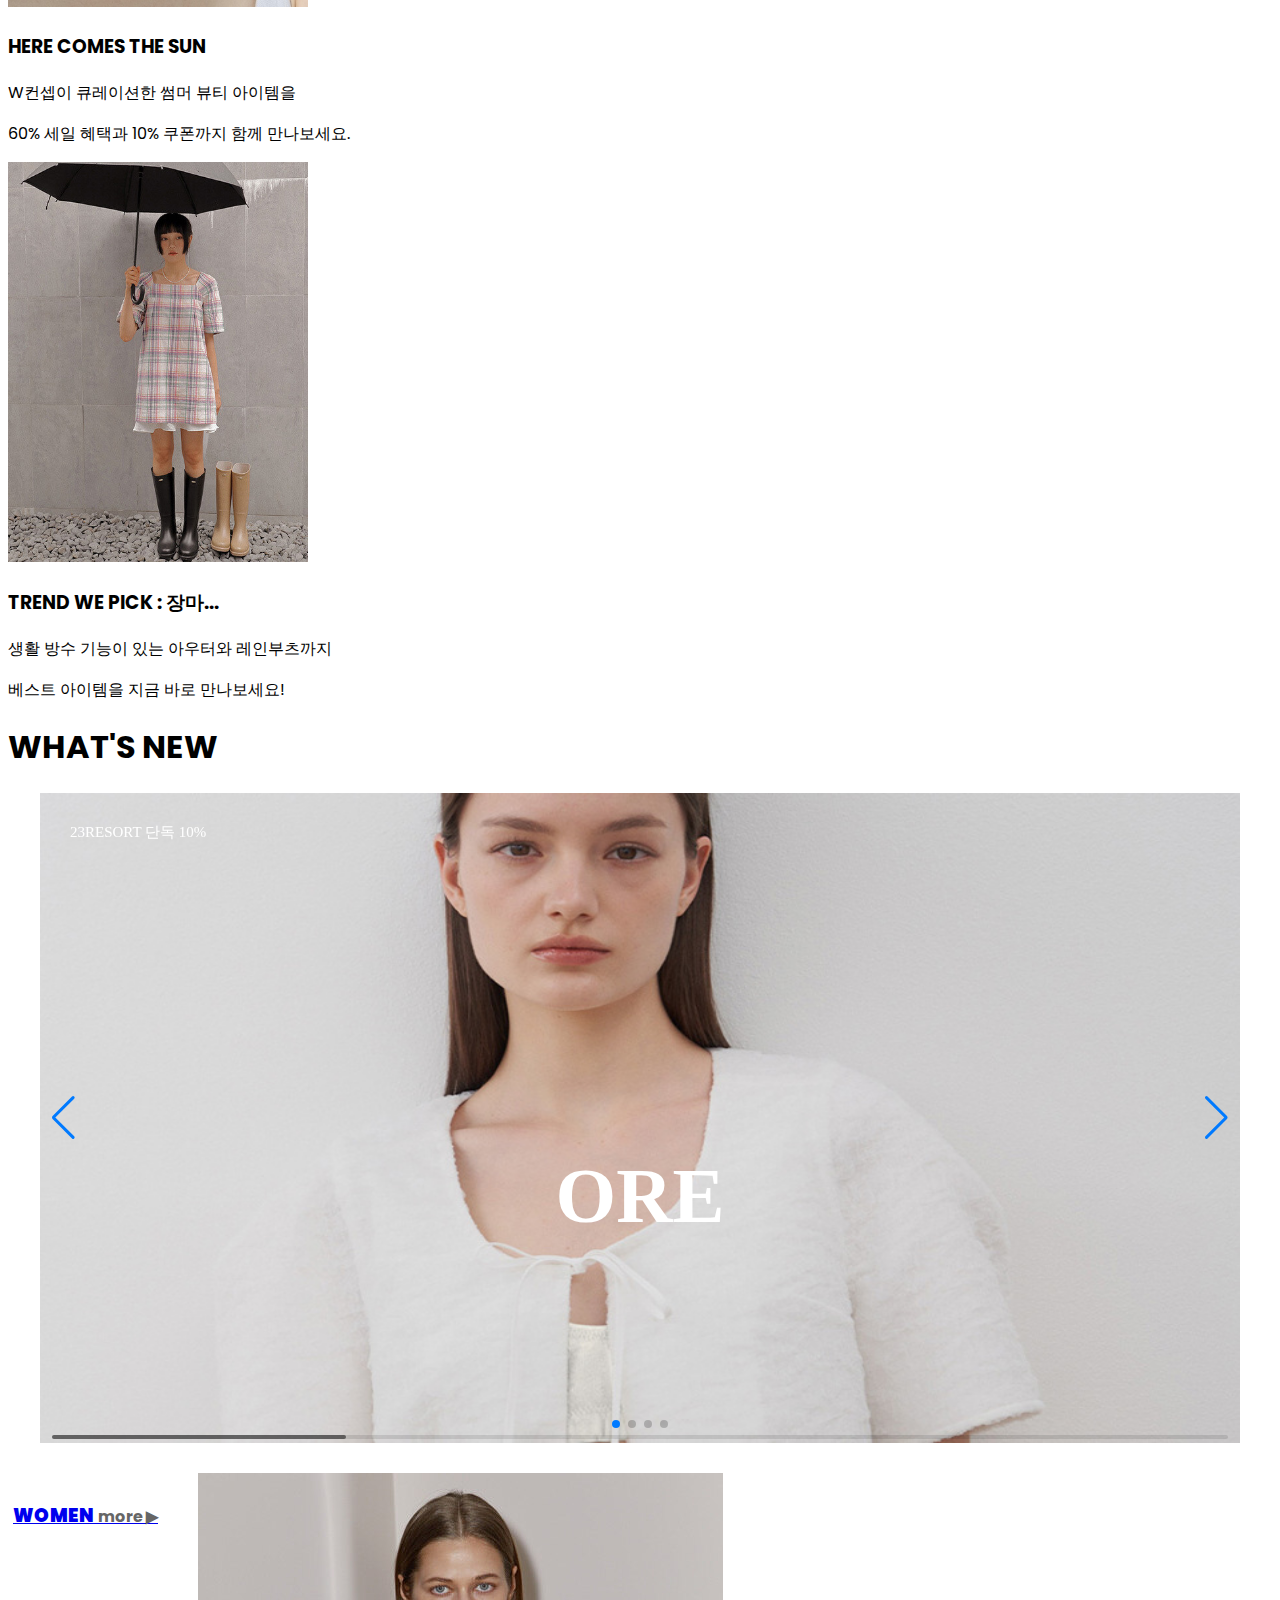
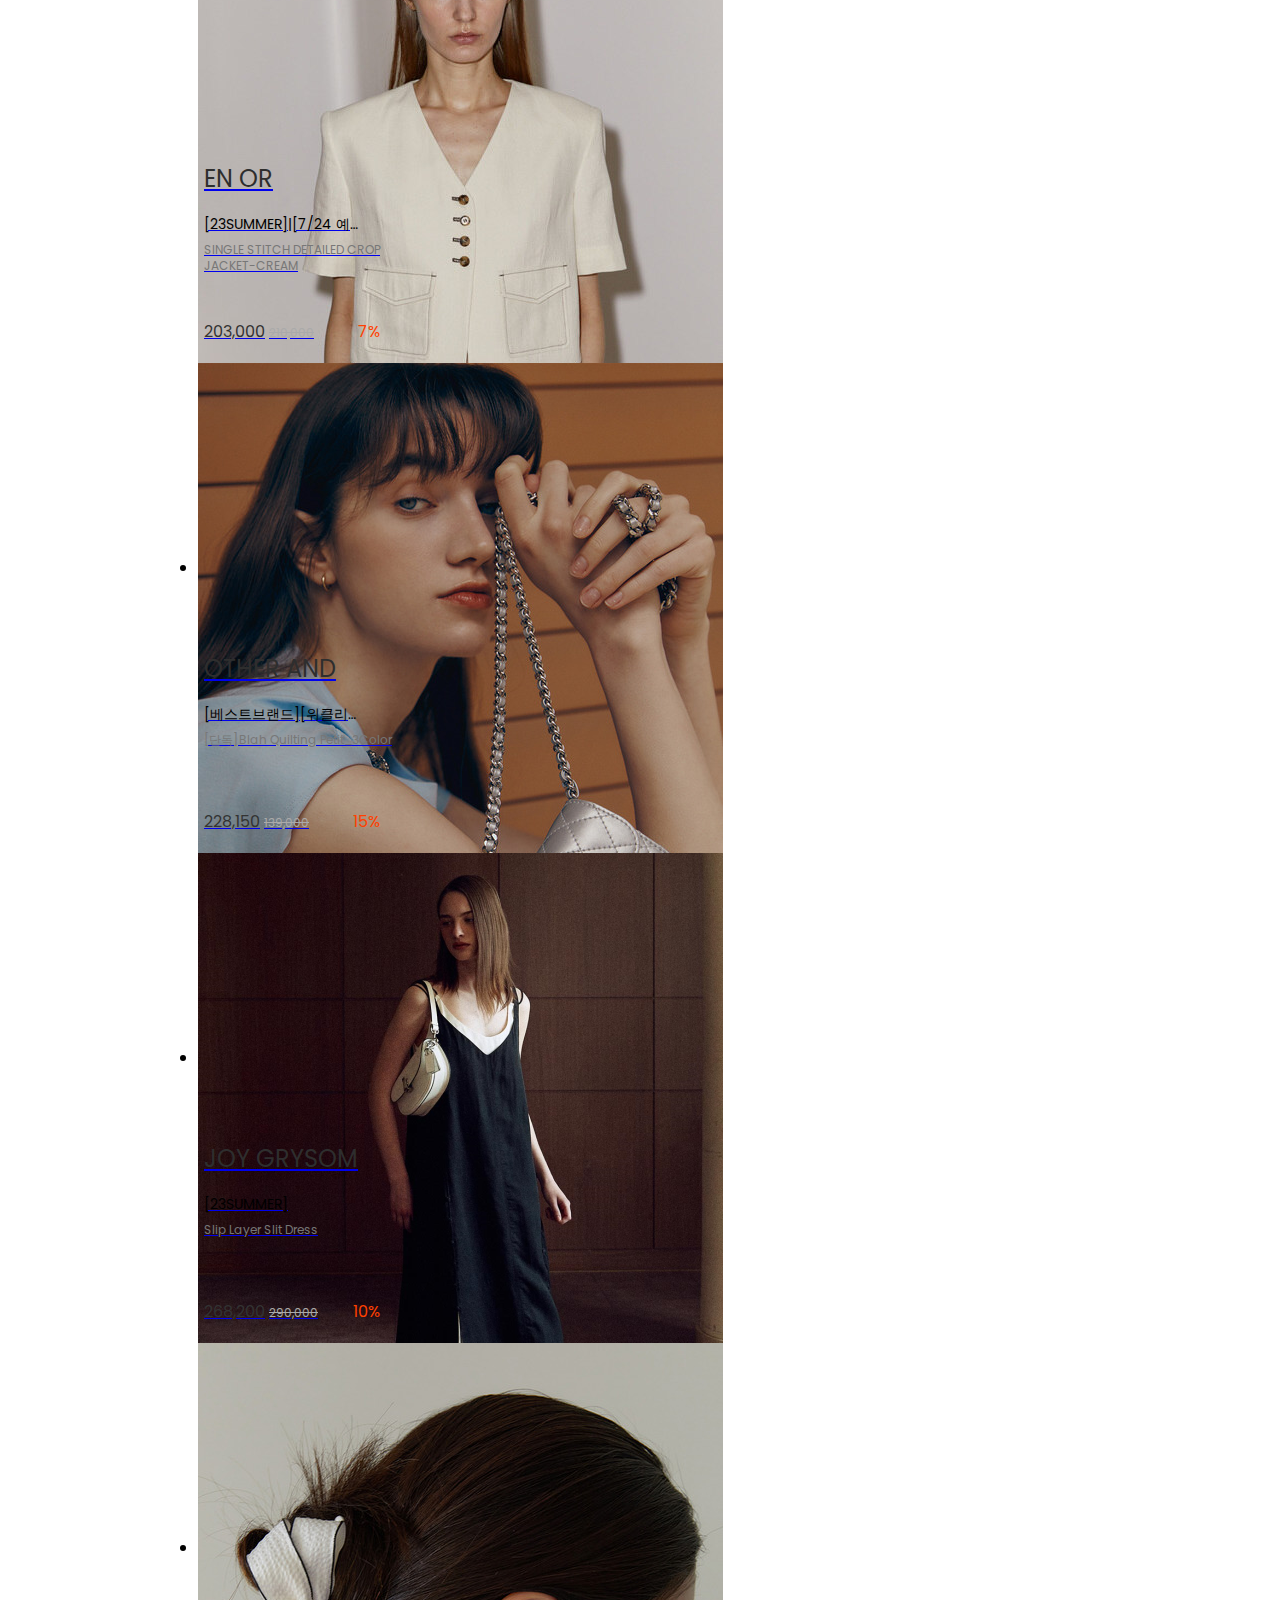
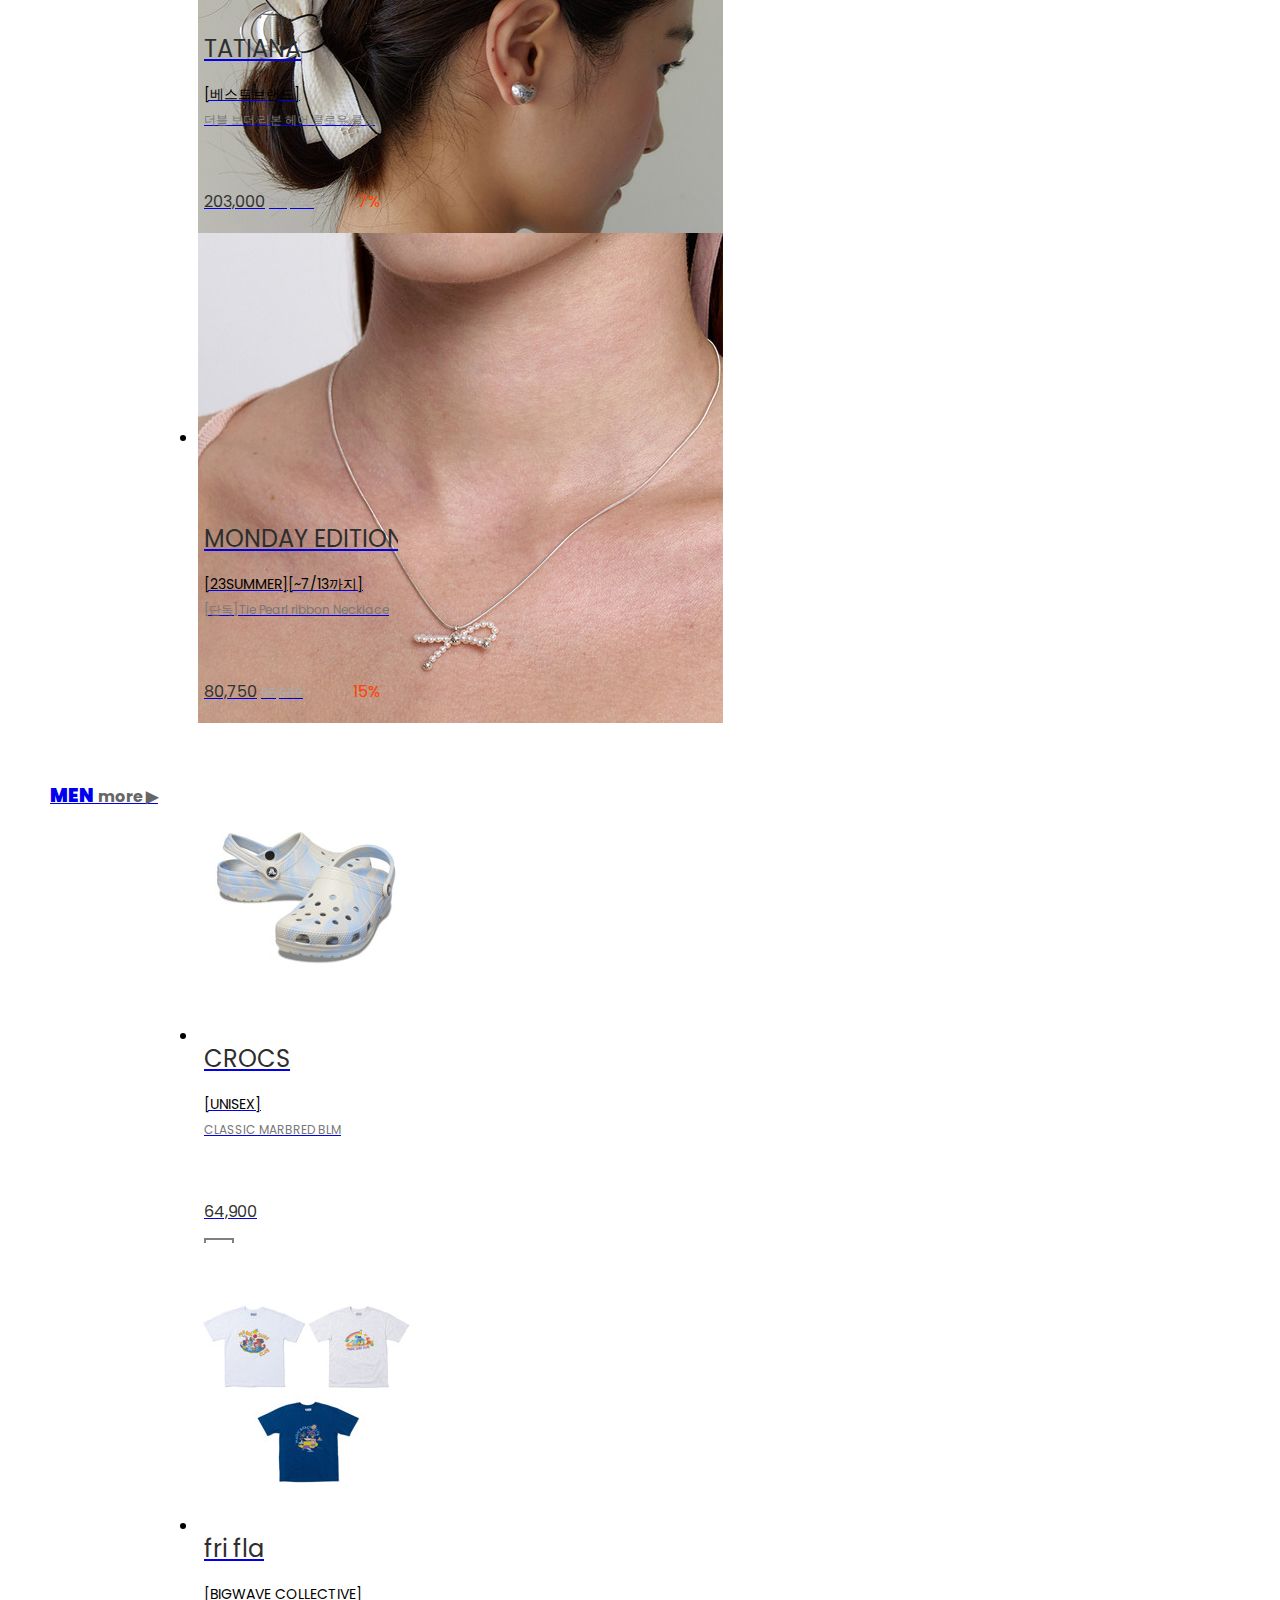
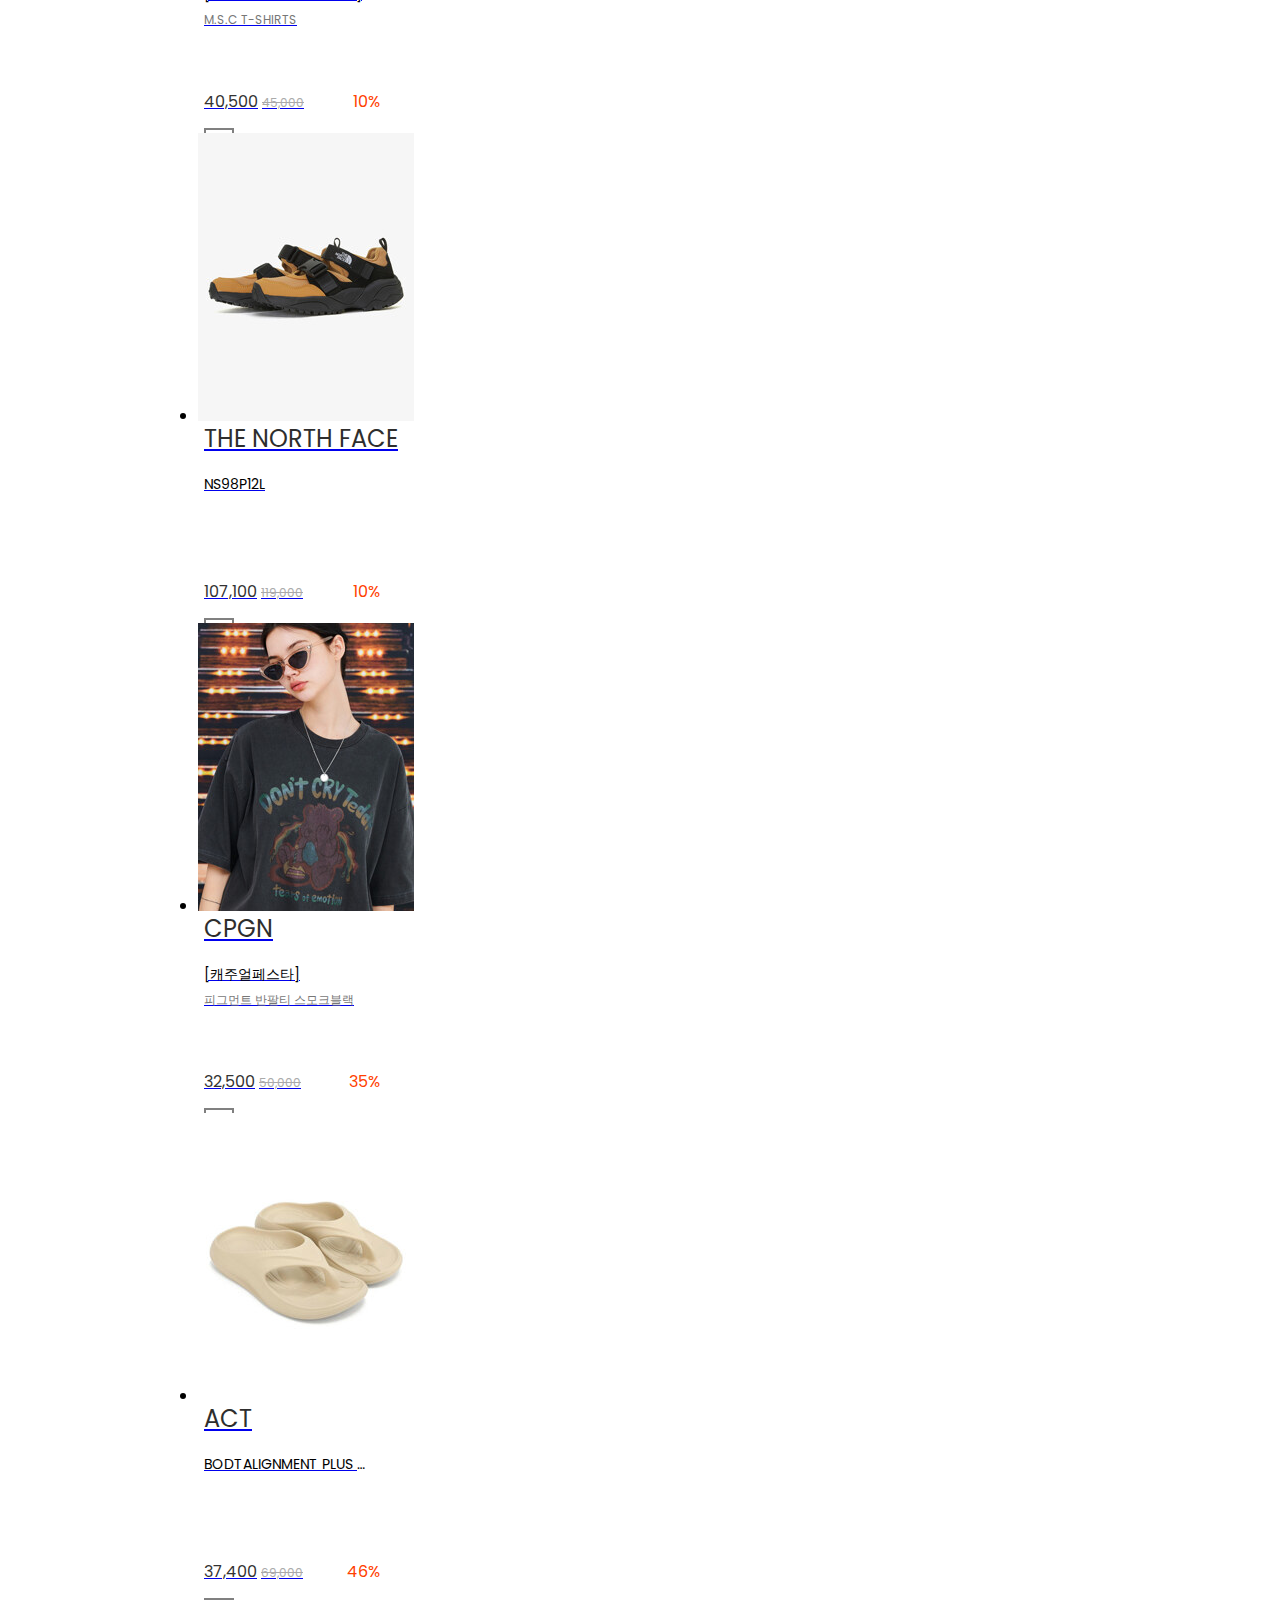
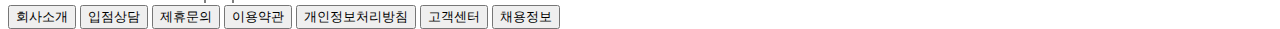
==== commit b3dc6730: "life삭제" ====
--- a/index.html
+++ b/index.html
@@ -50,7 +50,7 @@
 
 
     <nav id="navi" class="na">
-        <ul class="flex">
+        <ul class="flex justify-center">
           <li class="w-1/4">
                 <a href="#NEW" class="block p-2 text-center text-white hover:bg-white hover:text-black">NEW</a>
           </li>
@@ -60,9 +60,7 @@
           <li class="w-1/4">
              <a href="#MEN" class="block p-2 text-center text-white hover:bg-white hover:text-black">MEN</a>
           </li>
-          <li class="w-1/4">
-                <a href="#LIFE" class="block p-2 text-center text-white hover:bg-white hover:text-black">LIFE</a>
-          </li>
+          
         </ul>
       </nav>
 <header>
@@ -117,9 +115,6 @@
                     <li>
                       <a class="click" href="#">MEN</a>
                     </li>
-                    <li>
-                       <a class="click" href="#">LIFE</a>
-                    </li>
                   </ul>
                   <svg class="" xmlns="http://www.w3.org/2000/svg" height="35" width="13" viewBox="0 0 320 512"><path d="M278.6 233.4c12.5 12.5 12.5 32.8 0 45.3l-160 160c-12.5 12.5-32.8 12.5-45.3 0s-12.5-32.8 0-45.3L210.7 256 73.4 118.6c-12.5-12.5-12.5-32.8 0-45.3s32.8-12.5 45.3 0l160 160z"/></svg>
             </div>
@@ -128,7 +123,6 @@
                 <li class=" list-none px-8 py-2"><a href="#NEW">NEW</a></li>
                 <li class=" list-none px-8 py-2"><a href="#WOMEN">WOMEN</a></li>
                 <li class=" list-none px-8 py-2"><a href="#MEN">MEN</a></li>
-                <li class=" list-none px-8 py-2"><a href="#LIFE">LIFE</a></li>
             </ul>
 
         </div>
@@ -495,33 +489,6 @@
 
     </div>   
 
-    <div class="life-Wrap"></div>
-    <H1 id="LIFE" class="text-center text-3xl p-8">LIFE</H1>
-    <!-- <div class="slider">
-        <div aria-live="polite" class="slick-list">
-            <div class="slick-track" style="opacity: 1;width: 7830px;transform: translate3d(-1740px, 0px, 0px);">
-            <a href="#" style="width: 870px;" class="slick-item" data-slick-index="-1">
-                <div class="img2">
-                <img class="img_reponsive" src="	https://image.wconcept.co.kr/images/builder/1/4/15/282/pc_05_MUNIER_20230711181350.jpg?RS=900" alt="">
-
-                </div>
-                <img class="img_reponsive" src="	https://image.wconcept.co.kr/images/builder/1/4/15/282/pc_05_MUNIER_20230711181350.jpg?RS=900" alt="">
-            </a>
-            </div>
-        </div>
-    </div>
-
-    <button id="prev-btn" class="hidden" onclick="navigateTo(-1)">
-        &#10094;
-       </button>
-       <button id="next-btn" onclick="navigateTo(1)">
-         &#10095;
-       </button>
-
- -->
-
-
-
 
 </main>
 
